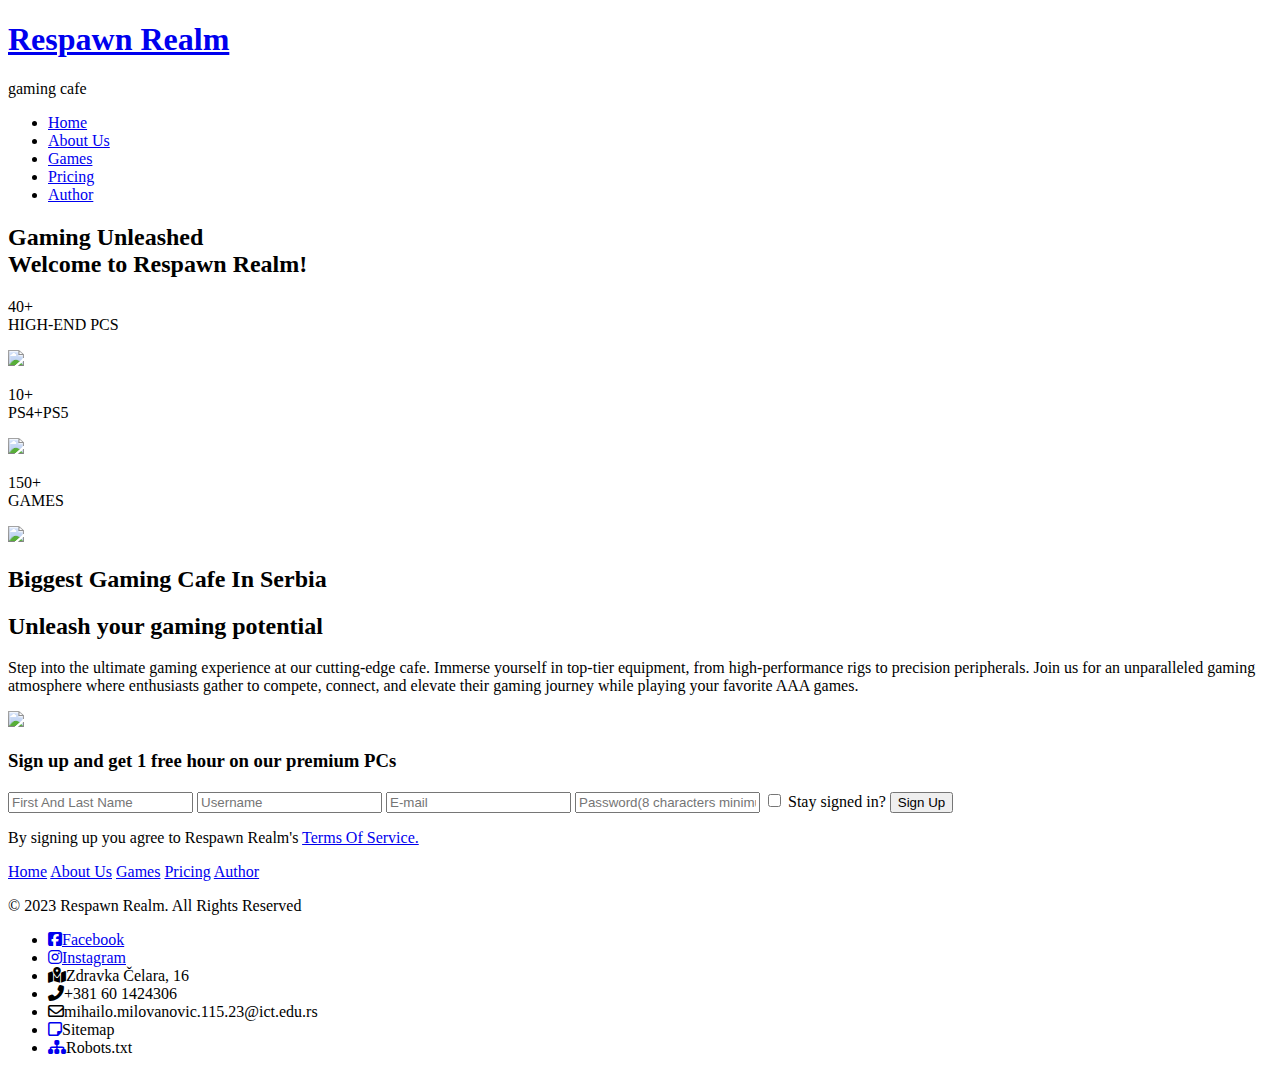
==== index.html @ 8e33372f "Add files via upload" ====
<!DOCTYPE html>
<html>
	<head>
		<meta charset="UTF-8"/>
		<title>Respawn Realm</title>
		<link rel="stylesheet" type="text/css" href="css/style.css" />
		<link rel="shortcut icon" type="image/x-icon" href="img/favicon.ico" />
		<link rel="stylesheet" href="https://cdnjs.cloudflare.com/ajax/libs/font-awesome/6.5.0/css/all.min.css">
	</head>
	<body>
		<div id="header">
			<div id="logo">
				<h1><a href="index.html">Respawn Realm</a></h1>
				<p>gaming cafe</p>
			</div>
			<div id="nav">
				<ul>
					<li class="active"><a href="index.html">Home</a></li>
					<li><a href="about.html">About Us</a></li>
					<li><a href="games.html">Games</a></li>
					<li><a href="pricing.html">Pricing</a></li>
					<li><a href="author.html">Author</a></li>
					
				</ul>
			</div>
		</div>
		<div id="main3">
			<h2>Gaming Unleashed<br> Welcome to Respawn Realm!</h2>
		</div>
		<div id="offerings">
			<div class="offering">
				<p><span class="big">40+</span><br><span class="underline">HIGH-END PCS</span></p>
				<div id="offerings-icon">
					<img src="img/pc.png"/>
				</div>
			</div>
			<div class="offering">
				<p><span class="big">10+</span><br><span class="underline">PS4+PS5</span></p>
				<div id="offerings-icon">
					<img src="img/console.png"/>
				</div>
			</div>
			<div class="offering">
				<p><span class="big">150+</span><br><span class="underline">GAMES</span></p>
				<div id="offerings-icon">
					<img src="img/games.jpeg"/>
				</div>
			</div>
			<div class="cleaner"></div>
		</div>
		<div id="flexing">
			<h2>Biggest Gaming Cafe In <span class="red">Se</span><span class="blue">rb</span>ia</h2>
		</div>
		<div id="under-flexing"></div>
		<div id="information">
			<div class="info">
				<div class="info-text">
					<h2>Unleash your gaming potential</h2>
					<p>Step into the ultimate gaming experience at our cutting-edge cafe. Immerse yourself in top-tier equipment, from high-performance rigs to precision peripherals. 
					Join us for an unparalleled gaming atmosphere where enthusiasts gather to compete, connect, and elevate their gaming journey while playing your favorite AAA games. </p>
				</div>
			</div>
			<div class="info-photo">
				<img src="img/gamer.jpg"/>
			</div>
		</div>
		<div id="form-space">
			<div id="form-block">
				<h3>Sign up and get 1 free hour on our premium PCs</h3>
				<form action="index.html" method="get">
					<input type="text" id="first&last" name="first&last" placeholder="First And Last Name"/>
					<input type="text" id="user" name="user" placeholder="Username" placeholder="Username"/>
					<input type="email" id="email" name="email" placeholder="E-mail" />
					<input type="password" id="password" name="password" placeholder="Password(8 characters minimum)" minlength="8"/>
					<input type="checkbox" id="remember" name="remember" />
					<label for="remember">Stay signed in?</label>
					<input type="submit" id="submit" name="submit" value="Sign Up" />
					<p>By signing up you agree to Respawn Realm's <a href="index.html">Terms Of Service.</a></p>
				</form>
			</div>
		</div>
		<footer>
			<div class="accessories">
				<a href="index.html">Home</a>
				<a href="about.html">About Us</a>
				<a href="games.html">Games</a>
				<a href="pricing.html">Pricing</a>
				<a href="author.html">Author</a>
			</div>
			<p>&copy; 2023 Respawn Realm. All Rights Reserved</p>
			<div class="social">
				<ul>
					<li><a href="https://www.facebook.com" target="_blank"><i class="fa-brands fa-square-facebook"></i>Facebook </a></li>
					<li><a href="https://www.instagram.com" target="_blank"><i class="fa-brands fa-instagram"></i>Instagram </a></li>
					<li><i class="fa-solid fa-map-location-dot"></i>Zdravka Čelara, 16</li>
					<li><i class="fa-solid fa-phone-flip"></i>+381 60 1424306 </li>
					<li><i class="fa-regular fa-envelope"></i>mihailo.milovanovic.115.23@ict.edu.rs</li>
					<li><a href="robots.txt"><i class="fa-regular fa-note-sticky"></i></a>Sitemap</li>
					<li><a href="sitemap.xml"><i class="fa-solid fa-sitemap"></i></a>Robots.txt</li>
				</ul>	
			</div>	
		</footer>
	</body>
</html>
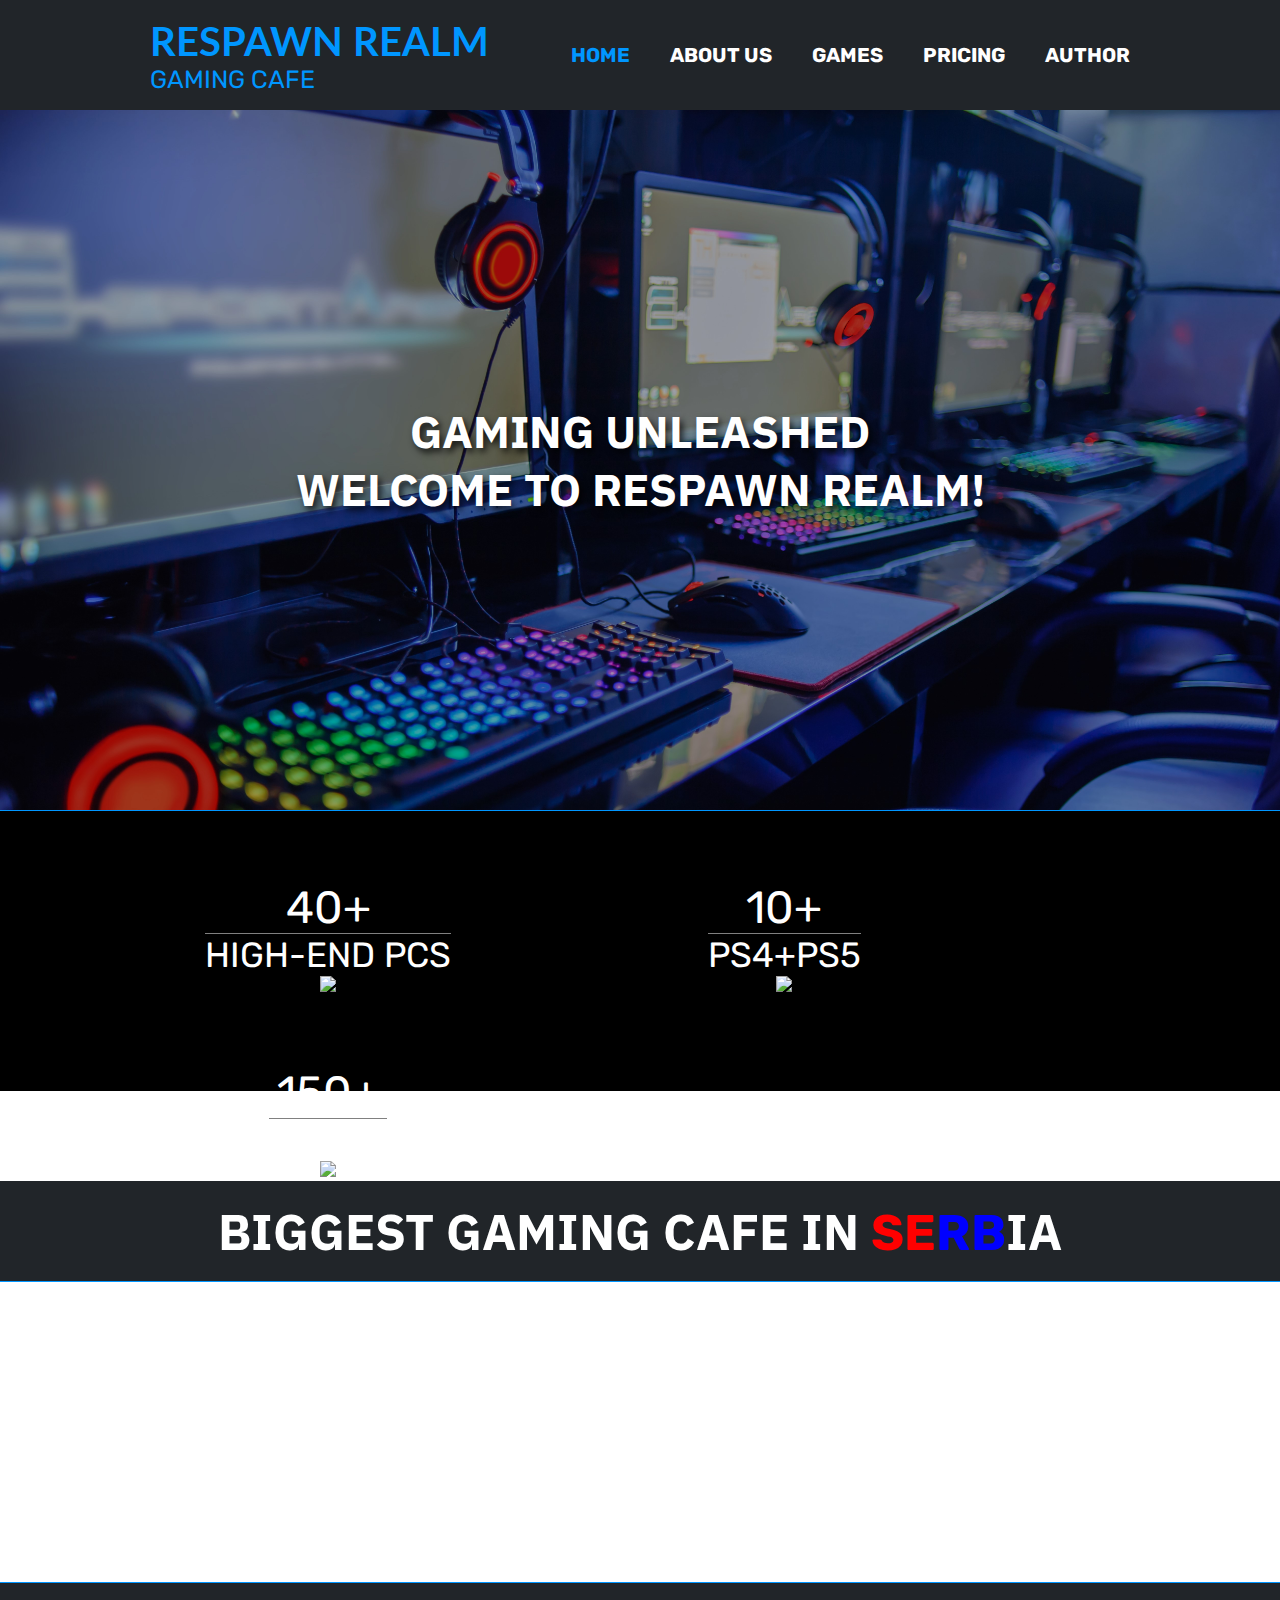
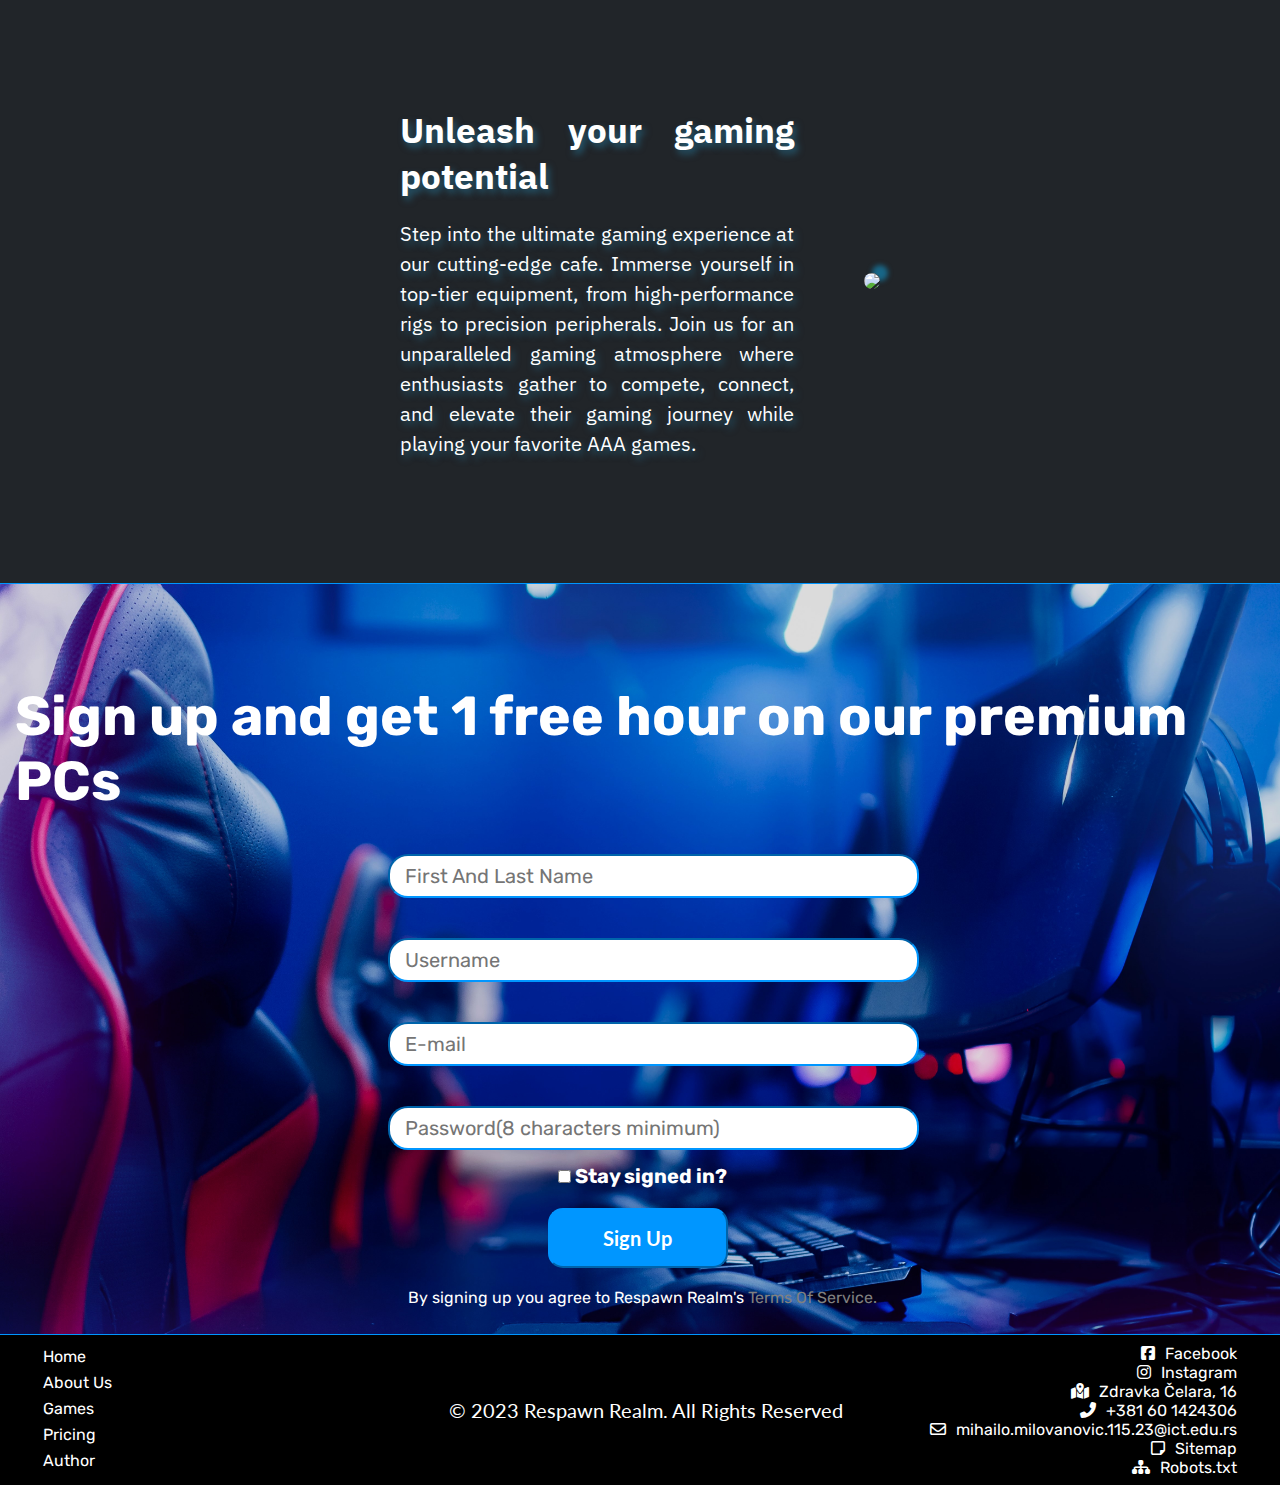
==== commit 9326388b: "Add files via upload" ====
--- a/index.html
+++ b/index.html
@@ -3,7 +3,7 @@
 	<head>
 		<meta charset="UTF-8"/>
 		<title>Respawn Realm</title>
-		<link rel="stylesheet" type="text/css" href="css/style.css" />
+		<link rel="stylesheet" type="text/css" href="assets/css/style.css" />
 		<link rel="shortcut icon" type="image/x-icon" href="img/favicon.ico" />
 		<link rel="stylesheet" href="https://cdnjs.cloudflare.com/ajax/libs/font-awesome/6.5.0/css/all.min.css">
 	</head>
--- a/assets/css/style.css
+++ b/assets/css/style.css
@@ -0,0 +1,664 @@
+@import url('https://fonts.googleapis.com/css2?family=Rubik&display=swap');
+@import url('https://fonts.googleapis.com/css2?family=Lato&family=Rubik&display=swap');
+@import url('https://fonts.googleapis.com/css2?family=IBM+Plex+Sans:wght@700&family=Lato:wght@900&family=Rubik&display=swap');
+*{
+	margin: 0px;
+	padding: 0px;
+	list-style-type: none;
+	text-decoration: none;
+	font-family: 'Rubik', sans-serif;
+}
+a, p, h2, i{
+	color: white;
+}
+.cleaner{
+	clear: both;
+}
+#main3 h2{
+	-webkit-animation: main3 1s cubic-bezier(0.250, 0.460, 0.450, 0.940) both;
+	        animation: main3 1s cubic-bezier(0.250, 0.460, 0.450, 0.940) both;
+}
+@-webkit-keyframes main3 {
+	0% {
+	  letter-spacing: 1em;
+	  -webkit-transform: translateZ(300px);
+			  transform: translateZ(300px);
+	  -webkit-filter: blur(12px);
+			  filter: blur(12px);
+	  opacity: 0;
+	}
+	100% {
+	  -webkit-transform: translateZ(12px);
+			  transform: translateZ(12px);
+	  -webkit-filter: blur(0);
+			  filter: blur(0);
+	  opacity: 1;
+	}
+  }
+  @keyframes main3 {
+	0% {
+	  letter-spacing: 1em;
+	  -webkit-transform: translateZ(300px);
+			  transform: translateZ(300px);
+	  -webkit-filter: blur(12px);
+			  filter: blur(12px);
+	  opacity: 0;
+	}
+	100% {
+	  -webkit-transform: translateZ(12px);
+			  transform: translateZ(12px);
+	  -webkit-filter: blur(0);
+			  filter: blur(0);
+	  opacity: 1;
+	}
+  }
+#main-author h1{
+	-webkit-animation: main-author 1s cubic-bezier(0.550, 0.085, 0.680, 0.530) both;
+	        animation: main-author 1s cubic-bezier(0.550, 0.085, 0.680, 0.530) both;
+}
+@-webkit-keyframes main-author {
+	0% {
+	  -webkit-filter: blur(12px);
+			  filter: blur(12px);
+	  opacity: 0;
+	}
+	100% {
+	  -webkit-filter: blur(0px);
+			  filter: blur(0px);
+	  opacity: 1;
+	}
+  }
+  @keyframes main-author {
+	0% {
+	  -webkit-filter: blur(12px);
+			  filter: blur(12px);
+	  opacity: 0;
+	}
+	100% {
+	  -webkit-filter: blur(0px);
+			  filter: blur(0px);
+	  opacity: 1;
+	}
+  }
+#main-about h1{
+	-webkit-animation: main-about 1s cubic-bezier(0.550, 0.085, 0.680, 0.530) both;
+	        animation: main-about 1s cubic-bezier(0.550, 0.085, 0.680, 0.530) both;
+}
+@-webkit-keyframes main-about {
+	0% {
+	  -webkit-filter: blur(12px);
+			  filter: blur(12px);
+	  opacity: 0;
+	}
+	100% {
+	  -webkit-filter: blur(0px);
+			  filter: blur(0px);
+	  opacity: 1;
+	}
+  }
+  @keyframes main-about {
+	0% {
+	  -webkit-filter: blur(12px);
+			  filter: blur(12px);
+	  opacity: 0;
+	}
+	100% {
+	  -webkit-filter: blur(0px);
+			  filter: blur(0px);
+	  opacity: 1;
+	}
+  }
+  #main-pricing h2{
+	-webkit-animation: main-pricing 1s cubic-bezier(0.550, 0.085, 0.680, 0.530) both;
+	        animation: main-pricing 1s cubic-bezier(0.550, 0.085, 0.680, 0.530) both;
+}
+@-webkit-keyframes main-pricing {
+	0% {
+	  -webkit-filter: blur(12px);
+			  filter: blur(12px);
+	  opacity: 0;
+	}
+	100% {
+	  -webkit-filter: blur(0px);
+			  filter: blur(0px);
+	  opacity: 1;
+	}
+  }
+  @keyframes main-pricing {
+	0% {
+	  -webkit-filter: blur(12px);
+			  filter: blur(12px);
+	  opacity: 0;
+	}
+	100% {
+	  -webkit-filter: blur(0px);
+			  filter: blur(0px);
+	  opacity: 1;
+	}
+  }
+  #main-games h2{
+	-webkit-animation: main-games 1s cubic-bezier(0.550, 0.085, 0.680, 0.530) both;
+	        animation: main-games 1s cubic-bezier(0.550, 0.085, 0.680, 0.530) both;
+}
+@-webkit-keyframes main-games {
+	0% {
+	  -webkit-filter: blur(12px);
+			  filter: blur(12px);
+	  opacity: 0;
+	}
+	100% {
+	  -webkit-filter: blur(0px);
+			  filter: blur(0px);
+	  opacity: 1;
+	}
+  }
+  @keyframes main-games {
+	0% {
+	  -webkit-filter: blur(12px);
+			  filter: blur(12px);
+	  opacity: 0;
+	}
+	100% {
+	  -webkit-filter: blur(0px);
+			  filter: blur(0px);
+	  opacity: 1;
+	}
+  }   
+#header{
+	background-color: #212529;
+	width: 100%;
+	height: 110px;
+	display: flex;
+	justify-content: space-between;
+	align-items: center;
+	
+	box-shadow: 0px 0px 10px 0px;
+}
+#logo{
+	padding-left: 150px;
+}
+#logo h1 a{
+	color:	#0096FF;
+	font-size: 40px;
+	text-transform: uppercase;
+	font-family: 'Lato', sans-serif;
+}
+#logo p{
+	font-size: 25px;
+	color: 	#0096FF;
+	text-transform: uppercase;
+}
+.active a{
+	color:#0096FF;
+}
+#nav ul{
+	display: flex;
+	justify-content: space-around;
+	padding-right: 150px;
+}
+#nav ul li{
+	padding-left: 40px;
+	font-size: 20px;
+	font-weight: bold;
+	text-transform: uppercase;
+}
+#nav ul li a{
+	transition: color 0.3s;
+}
+#nav ul li a:hover{
+	color: #0096FF;
+}
+#main3{
+	height: 700px;
+	width: 100%;
+	background-image: url('../img/background.jpg');
+	background-repeat:no-repeat;
+	background-size: cover;
+	border-bottom: 1px solid #0096FF;
+	display: flex;
+	justify-content: center;
+	align-items: center;
+	text-align: center;
+}
+#main3 h2{
+	text-transform: uppercase;
+	font-family: 'IBM Plex Sans', sans-serif;
+	color: white;
+	font-size: 45px;
+	text-shadow: 3px 4px 7px rgba(0, 0, 0, 0.8);
+}
+#offerings{
+	width: 100%;
+	height: 280px;
+	background-color: black;
+	color: #0096FF;
+}
+.offering{
+	float: left;
+	width: 20%;
+	padding-top: 70px;
+	padding-left: 200px;
+	text-align: center;
+}
+.underline{	
+	border-top: 1px solid gray;	
+	font-size: 35px;
+}
+.big{
+	font-size: 45px;
+}
+#offerings-icon img{
+	width: 70px;
+}
+#flexing{
+	width: 100%;
+	background-color: #212529;
+	height: 100px;
+	display: flex;
+	justify-content: space-around;
+	align-items: center;
+	border-bottom: 1px solid #0096FF;
+}
+#flexing h2{
+	text-transform: uppercase;
+	font-size: 50px;
+	font-family: 'IBM Plex Sans', sans-serif;
+	color: white;
+}
+.red{
+	color: red;
+}
+.blue{
+	color: blue;
+}
+#under-flexing{
+	background-image:url(../img/flex.jpg);
+	width: 100%;
+	height: 300px;
+	background-repeat: no-repeat;
+	background-size: cover;
+	background-attachment: fixed;
+}
+#information{
+	height: 600px;
+	width: 100%;
+	background-color: #212529;
+	display: flex;
+	justify-content: space-around;
+	align-items: center;
+	border-top: 1px solid #0096FF;
+	border-bottom: 1px solid #0096FF;
+}
+.info{
+	width: 40%;
+	margin-left: 400px;
+}
+.info-text{
+	width: 85%;
+	text-align: justify;
+	text-shadow: 3px 4px 7px rgba(37, 106, 136, 0.8);
+}
+.info-text h2{
+	padding-bottom: 20px;
+	font-family: 'IBM Plex Sans', sans-serif;
+	font-size: 35px;
+}
+.info-text p{
+	font-family: 'IBM Plex Sans', sans-serif;
+	line-height: 30px;
+	color: white;
+	font-size: 20px;
+}
+.info-photo img{
+	width: 400px;
+	border-radius:  40px;
+	background-repeat: no-repeat;
+	margin-right: 400px;
+	box-shadow: 8px -8px 5px rgba(19, 150, 202, 0.589);
+}
+.info-photo img:hover{
+	scale: 102%;
+	transition-duration: 0.5s;
+}
+#form-space{
+	height: 750px;
+	width: 100%;
+	background-image: url(../img/form.jpg);
+	background-repeat: no-repeat;
+	background-size: cover;
+	display: flex;
+	justify-content: space-around;
+}
+#form-block form{
+	width: 80%;
+	margin-left: 17%;
+}
+#form-block h3{
+	margin-top: 100px;
+	display: block;
+	font-size: 55px;
+	color: white;
+	padding-left: 15px;
+	padding-bottom: 40px;
+}
+input[type=text], input[type=email], input[type=password]{
+	display: block;
+	width: 50%;
+	height: 40px;
+	font-size: 20px;
+	margin-left: 170px;
+	border-color: #0096FF;
+	border-radius: 20px;
+	padding-left: 15px;
+}
+input[type=text], input[type=email]{
+	margin-bottom: 40px;
+}
+input[type=submit]{
+	display: block;
+	color: white;
+	font-family: 'Lato', sans-serif;
+	margin-left: 330px;
+	margin-top: 20px;
+	width: 180px;
+	height: 60px;
+	background-color: #0096FF;
+	font-size: 20px;
+	font-weight: bold;
+	text-align: center;
+	border-color: #0096FF;
+	border-radius: 15px;
+}
+input[type=submit]:hover{
+	box-shadow: 0px -5px 10px 0px rgba(0, 0, 0, 0.5);
+	scale: 105%	;
+	transition-duration: 1s;
+}
+input[type=checkbox]{
+	margin-left: 340px;
+	margin-top: 20px;
+}
+label[for=remember]{
+	font-size: 20px;
+	font-weight: bold;
+	color: white;		
+}
+#form-block form p{
+	margin-top: 20px;
+	margin-left: 190px;
+}
+#form-block form a{
+	color:gray;
+}
+footer{
+	width: 100%;
+	height: 150px;
+	background-color:black;
+	display: flex;
+	justify-content: space-around;
+	align-items: center;
+	border-top: 1px solid #0096FF;
+}
+.accessories a{
+	display: block;
+	font-size: 16px;
+	padding-bottom: 2px;
+	line-height: 24px;
+}
+.social ul li{
+	display: block;
+	font-size: 16px;
+	color: white;
+	text-align: right;	
+}	
+.social ul li i{
+	padding-right: 10px;
+}
+footer p{
+	padding-left: 250px;	
+	font-family: 'Lato', sans-serif;
+	font-size: 20px;
+}
+/*about us*/
+#main-about{
+	width: 100%;
+	height: 600px;
+	background-image: url(../img/about.jpg);
+	background-size: cover;
+	display: flex;
+	justify-content: center;
+	align-items: center;
+}
+#main-about h1{
+	color: white;
+	display: block;
+	font-family: 'Lato', sans-serif;
+	font-size: 70px;
+	text-transform: uppercase;
+	margin-top: 30px;
+	text-shadow: 3px 4px 7px rgba(0, 0, 0, 0.8);
+}
+#context{
+	width: 100%;
+	height: 1300px;
+	background-color: 	#212529;
+	border-top: 1px solid #0096FF;
+}
+.context-text{
+	margin-left: 20%;
+	width: 60%;
+	display: block;
+	text-align: center;
+	padding-top: 100px;
+	line-height: 30px;
+	font-size: 22px;
+}
+.context-text p{
+	font-family: 'Lato', sans-serif;
+	text-shadow: 3px 4px 7px rgba(37, 106, 136, 0.8);
+}
+.context-picures{
+	display: flex;
+    justify-content: space-around;
+}
+.picture{
+	width: 400px;
+    height: 300px;
+	margin-left: 170px;
+	margin-top: 80px;
+	border-radius: 10px;
+	border: 1px solid #0096FF;
+}
+.picture:hover{
+	transition-duration: 0.3s;
+	scale: 110%;
+}
+/*games*/
+#main-games{
+	width:100%;
+	height: 700px;
+	background-image: url(../img/gamer-photo.jpg);
+	background-size: cover;
+	background-repeat: no-repeat;
+	display:flex;
+	justify-content: center;
+	align-items: center;
+}
+#main-games h2{
+	font-family: 'Lato', sans-serif;
+	font-size: 70px;
+	text-transform: uppercase;
+	text-shadow: 3px 4px 7px rgba(0, 0, 0, 0.8);
+}
+#games-section{
+	width: 100%;
+	height: 1700px;
+	background-color: #212529;
+	border-top: 1px solid #0096FF;
+}
+#games-section h3:first-child{
+	display: flex;
+	justify-content: center;
+	align-items: center;
+	padding-top: 30px;
+	margin-bottom: 30px;
+	color: white;
+	font-family: 'Lato', sans-serif;
+	font-size: 40px;
+}
+.games-row{
+	display: flex;
+	justify-content: space-around;
+}
+.games-row img{
+	width: 300px;
+	height: 380px;
+	border-radius: 20px;
+}
+.games-row img:hover{
+	box-shadow:
+	0 2.8px 2.2px rgba(7, 123, 138, 0.034),
+	0 6.7px 5.3px rgba(7, 123, 138, 0.048),
+	0 12.5px 10px rgba(7, 123, 138, 0.06),
+	0 22.3px 17.9px rgba(7, 123, 138, 0.072),
+	0 41.8px 33.4px rgba(7, 123, 138, 0.086),
+	0 100px 80px rgba(7, 123, 138, 0.12);
+	scale: 105%;
+	transition-duration: 0.3s;
+}
+.we-have{
+	text-align: center;
+	padding-top: 50px;
+	text-shadow: 3px 4px 7px rgba(0, 0, 0, 0.8);
+}
+#specs{
+	margin-top: 40px;
+	height: 550px;
+	width: 100%;
+	display: flex;
+	justify-content: space-around;
+	align-items: center;
+	background-color: black;
+	border-top: 1px solid #0096FF;
+}
+.pc-specs{
+	width: 50%;
+	text-align: center;
+	font-size: larger;
+	color: white;
+	line-height: 35px;
+	text-shadow: 3px 4px 7px rgba(37, 106, 136, 0.8);
+}
+.pc-specs-image{
+	width: 40%;
+}
+.pc-specs-image img{
+	height: 400px;
+	border: 1px solid #0096FF;
+	border-radius: 20px;
+}
+.pc-specs h2{
+	padding-bottom: 30px;
+}
+#ps{
+	height: 550px;
+	width: 100%;
+	display: flex;
+	justify-content: space-around;
+	align-items: center;
+	border-top: 1px solid #0096FF;
+}
+.ps-specs{
+	width: 40%;
+	text-align: center;
+	font-size: large;
+	color: white;
+	line-height: 35px;
+	margin-right: 100px;
+	text-shadow: 3px 4px 7px rgba(37, 106, 136, 0.8);
+}
+.ps-image{
+	width: 30%;
+	margin-left: 100px;
+}
+.ps-image img{
+	height: 400px;
+	border-radius: 20px;
+	width: 400px;
+	float: right;
+	border: 1px solid #0096FF;
+	border-radius: 20px;
+}
+/*pricing*/
+#main-pricing{
+	width: 100%;
+	height: 600px;
+	background-image: url(../img/flex.jpg);
+	background-size: cover;
+	display: flex;
+	justify-content: center;
+	align-items: center;
+}
+#main-pricing h2{
+	font-family: 'Lato', sans-serif;
+	font-size: 70px;
+	text-transform: uppercase;
+	text-shadow: 3px 4px 7px rgba(0, 0, 0, 0.8);
+}
+#pricing{
+	height: 800px;
+	width: 100%;
+	background-color: #212529;
+	display: flex;
+	justify-content: center;
+	align-items: center;
+	border-top: 1px solid #0096FF;
+}
+#pricing img{
+	height: 700px;
+	border-radius: 10px; 
+	border: 1px solid #0096FF;
+}
+/*author*/
+#main-author{
+	width: 100%;
+	height: 600px;
+	background-image: url(../img/author.jpeg);
+	background-size: cover;
+	display: flex;
+	justify-content: center;
+	align-items: center;
+}
+#main-author h1{
+	font-family: 'Lato', sans-serif;
+	font-size: 70px;
+	text-transform: uppercase;
+	text-shadow: 3px 4px 7px rgba(0, 0, 0, 0.8);
+	color: white;
+}
+#about-author{
+	height: 500px;
+	width: 100%;
+	background-color: #212529;
+	display: flex;
+	justify-content: space-around;
+	align-items: center;
+	border-top: 1px solid #0096FF;
+}
+.author-content{
+	height: 400px;
+	width: 100%;
+	display: flex;
+	justify-content: center;
+	align-items: center;
+}
+.author-text{
+	color: white;
+	font-size: 20px;
+	width: 500px;
+	margin-left: 100px;
+}
+.author-image img{
+	height: 450px;
+	border-radius: 20px;
+}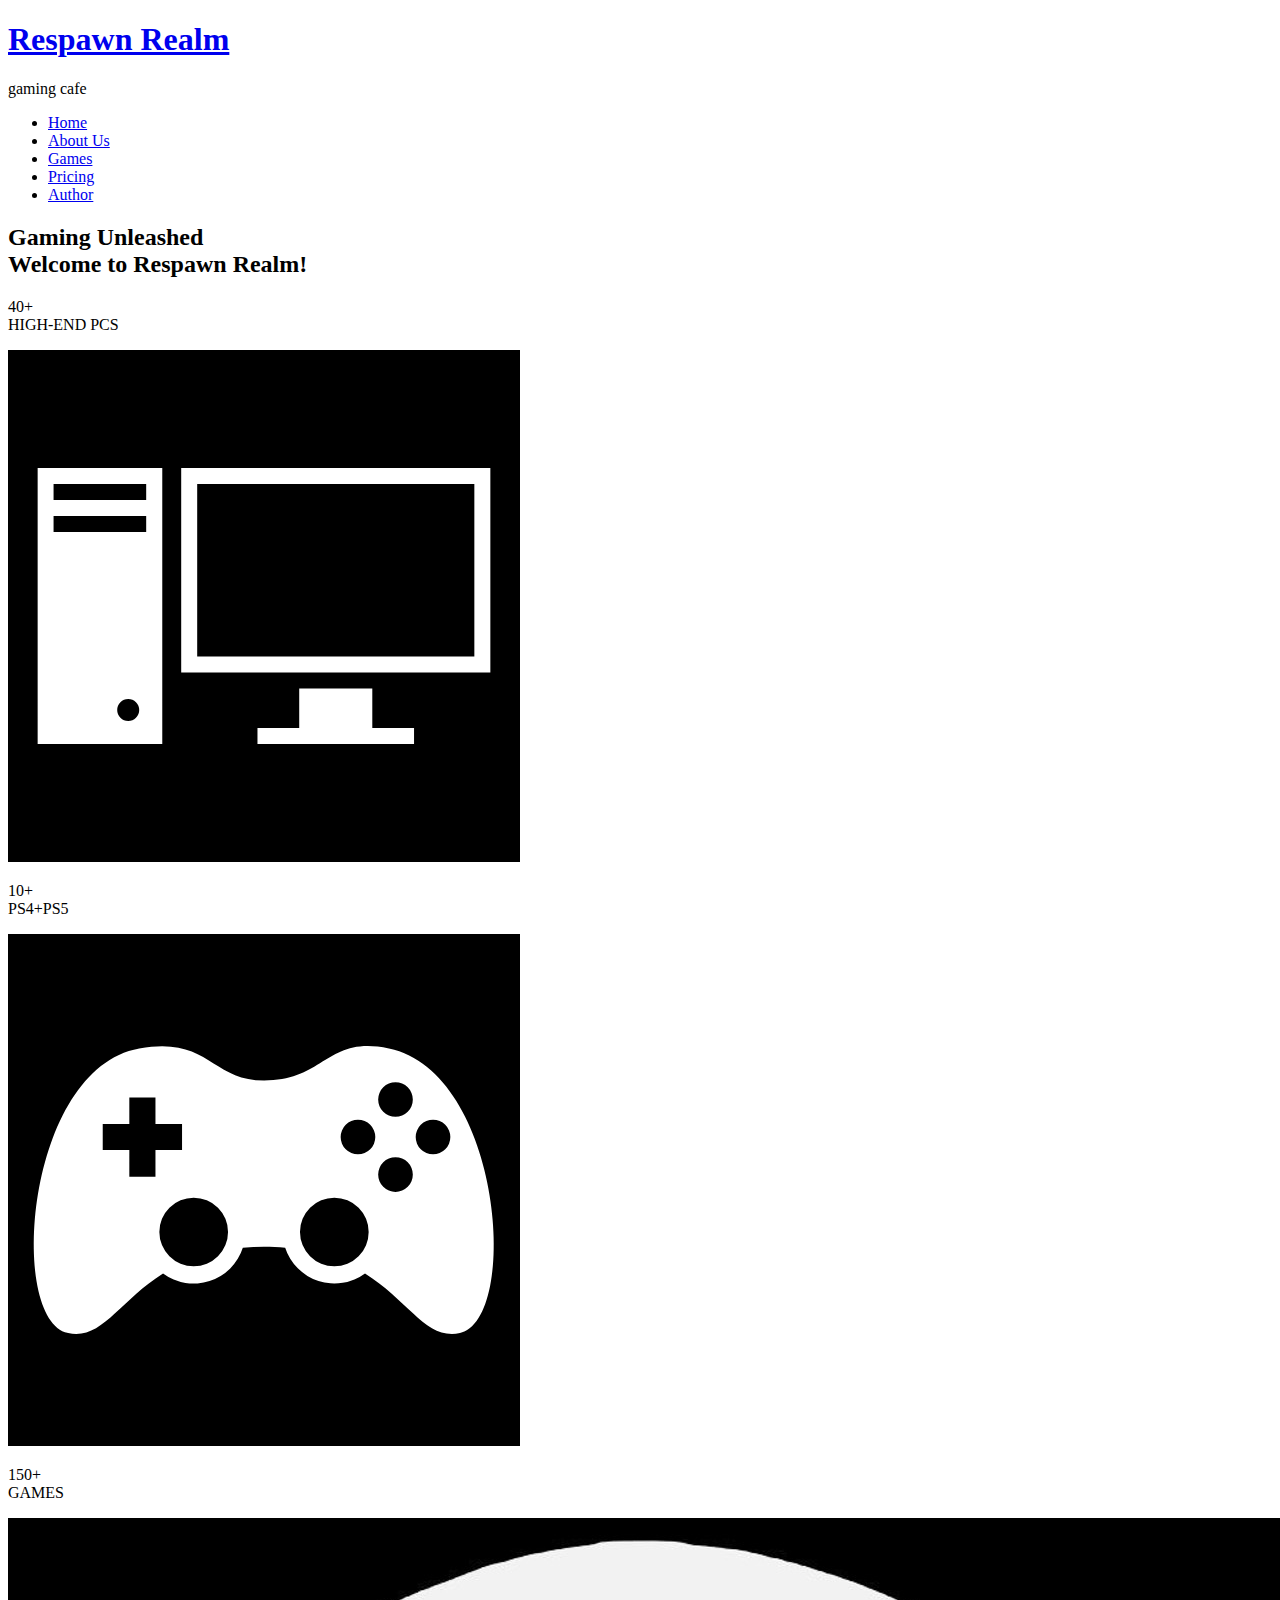
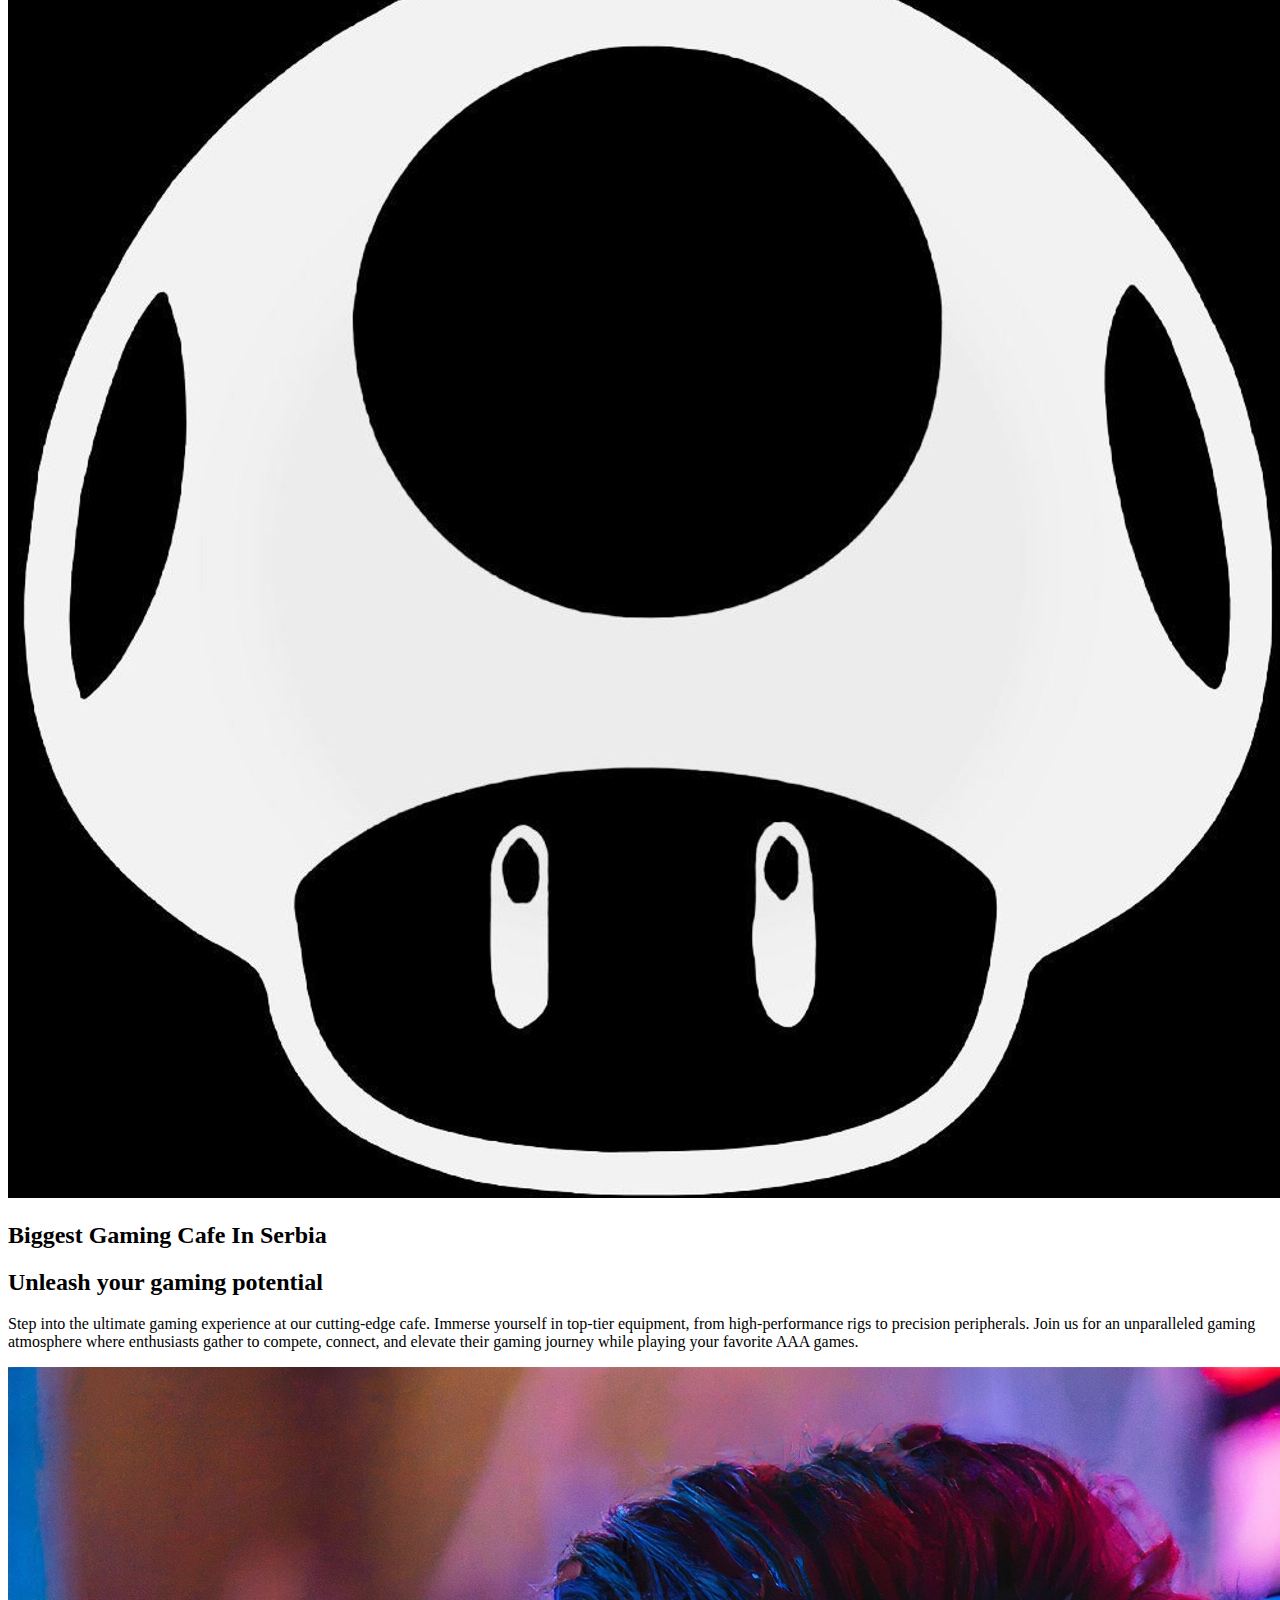
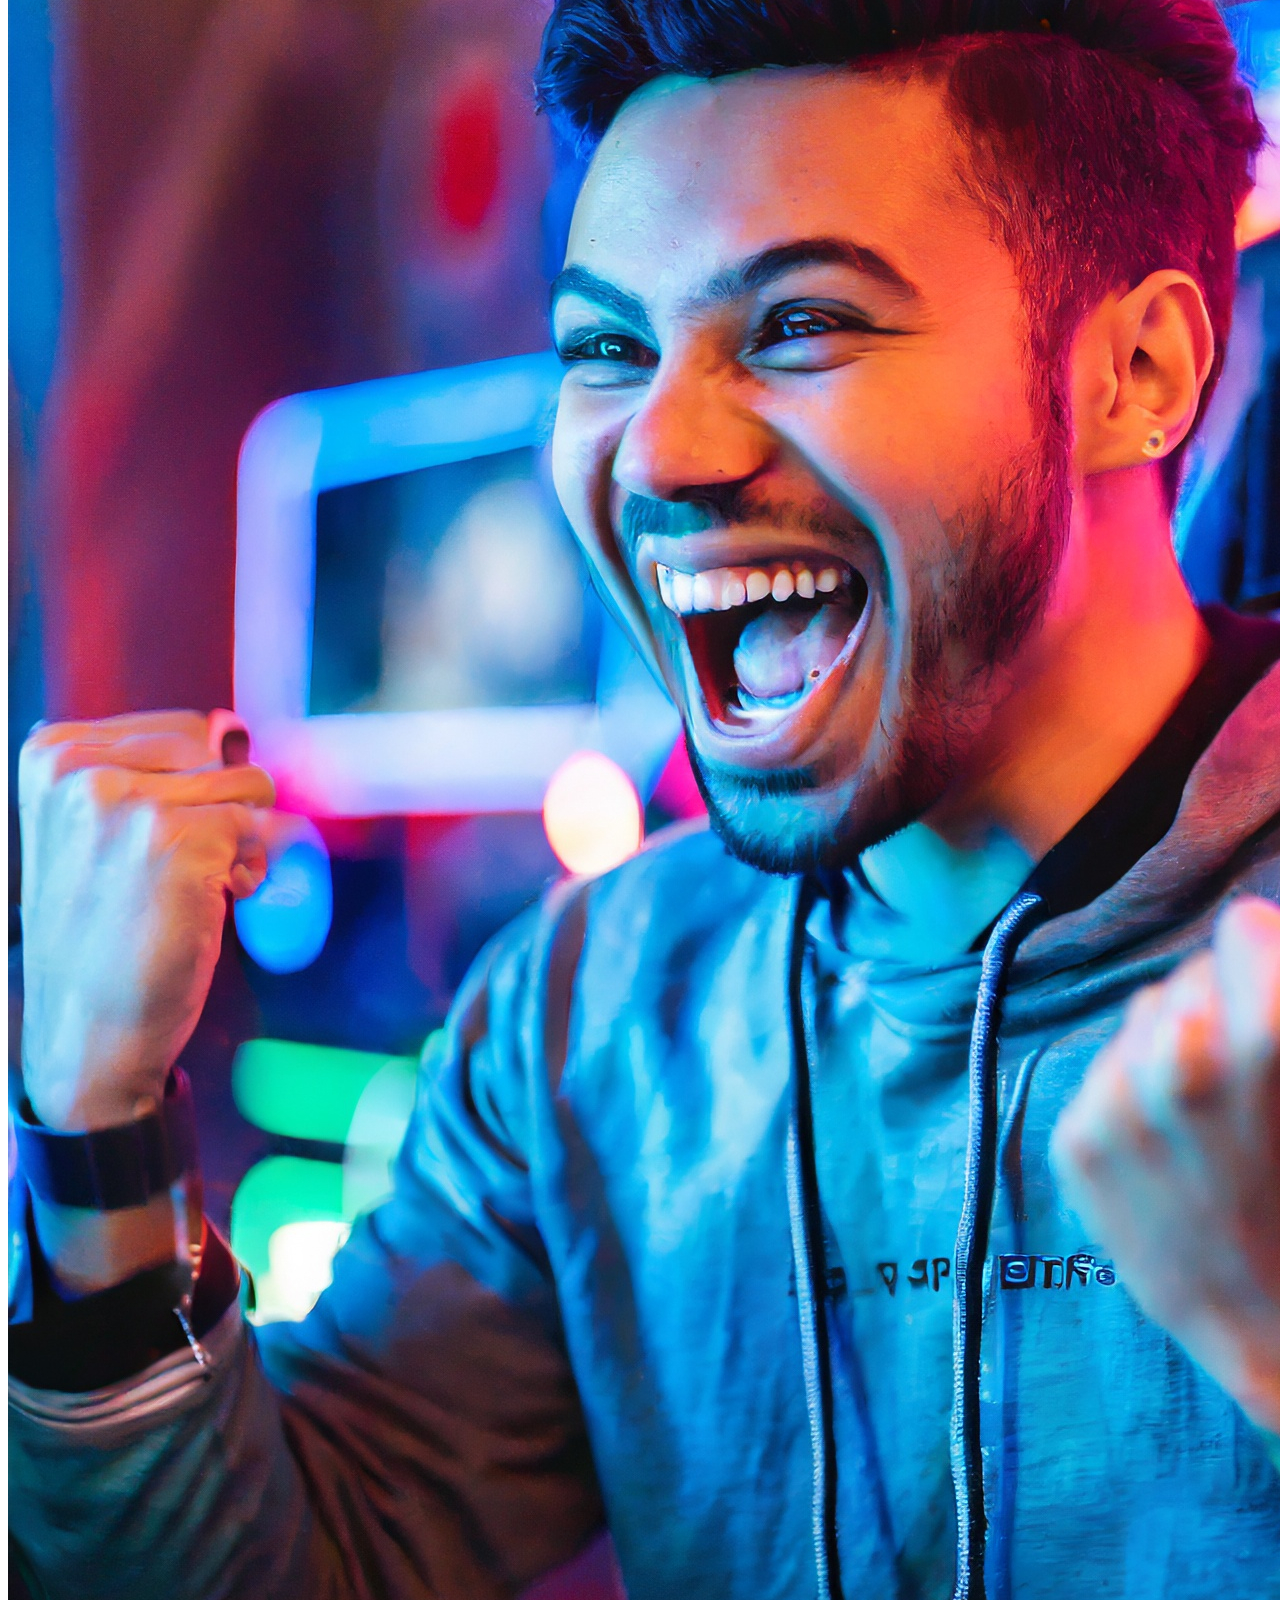
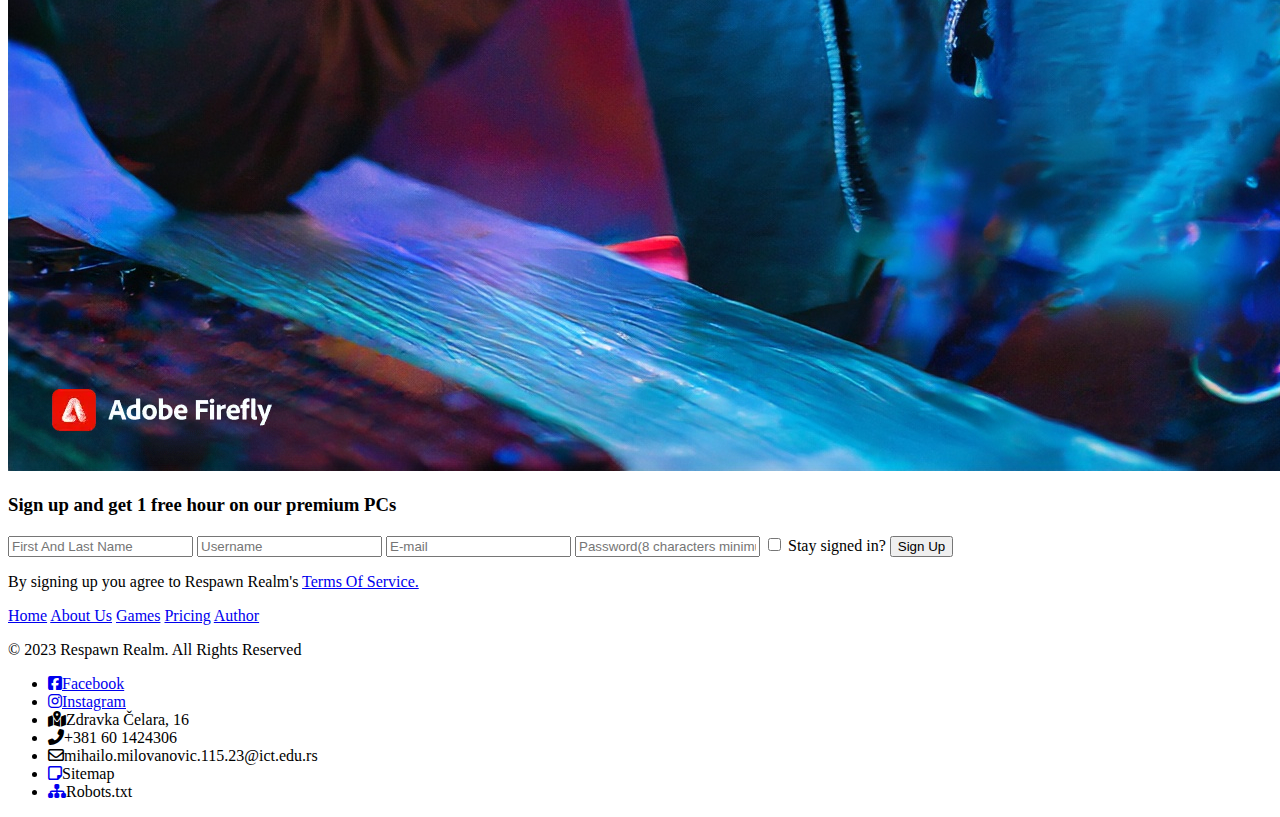
==== commit c2fc744d: "Add files via upload" ====
--- a/index.html
+++ b/index.html
@@ -3,7 +3,7 @@
 	<head>
 		<meta charset="UTF-8"/>
 		<title>Respawn Realm</title>
-		<link rel="stylesheet" type="text/css" href="assets/css/style.css" />
+		<link rel="stylesheet" type="text/css" href="css/style.css" />
 		<link rel="shortcut icon" type="image/x-icon" href="img/favicon.ico" />
 		<link rel="stylesheet" href="https://cdnjs.cloudflare.com/ajax/libs/font-awesome/6.5.0/css/all.min.css">
 	</head>
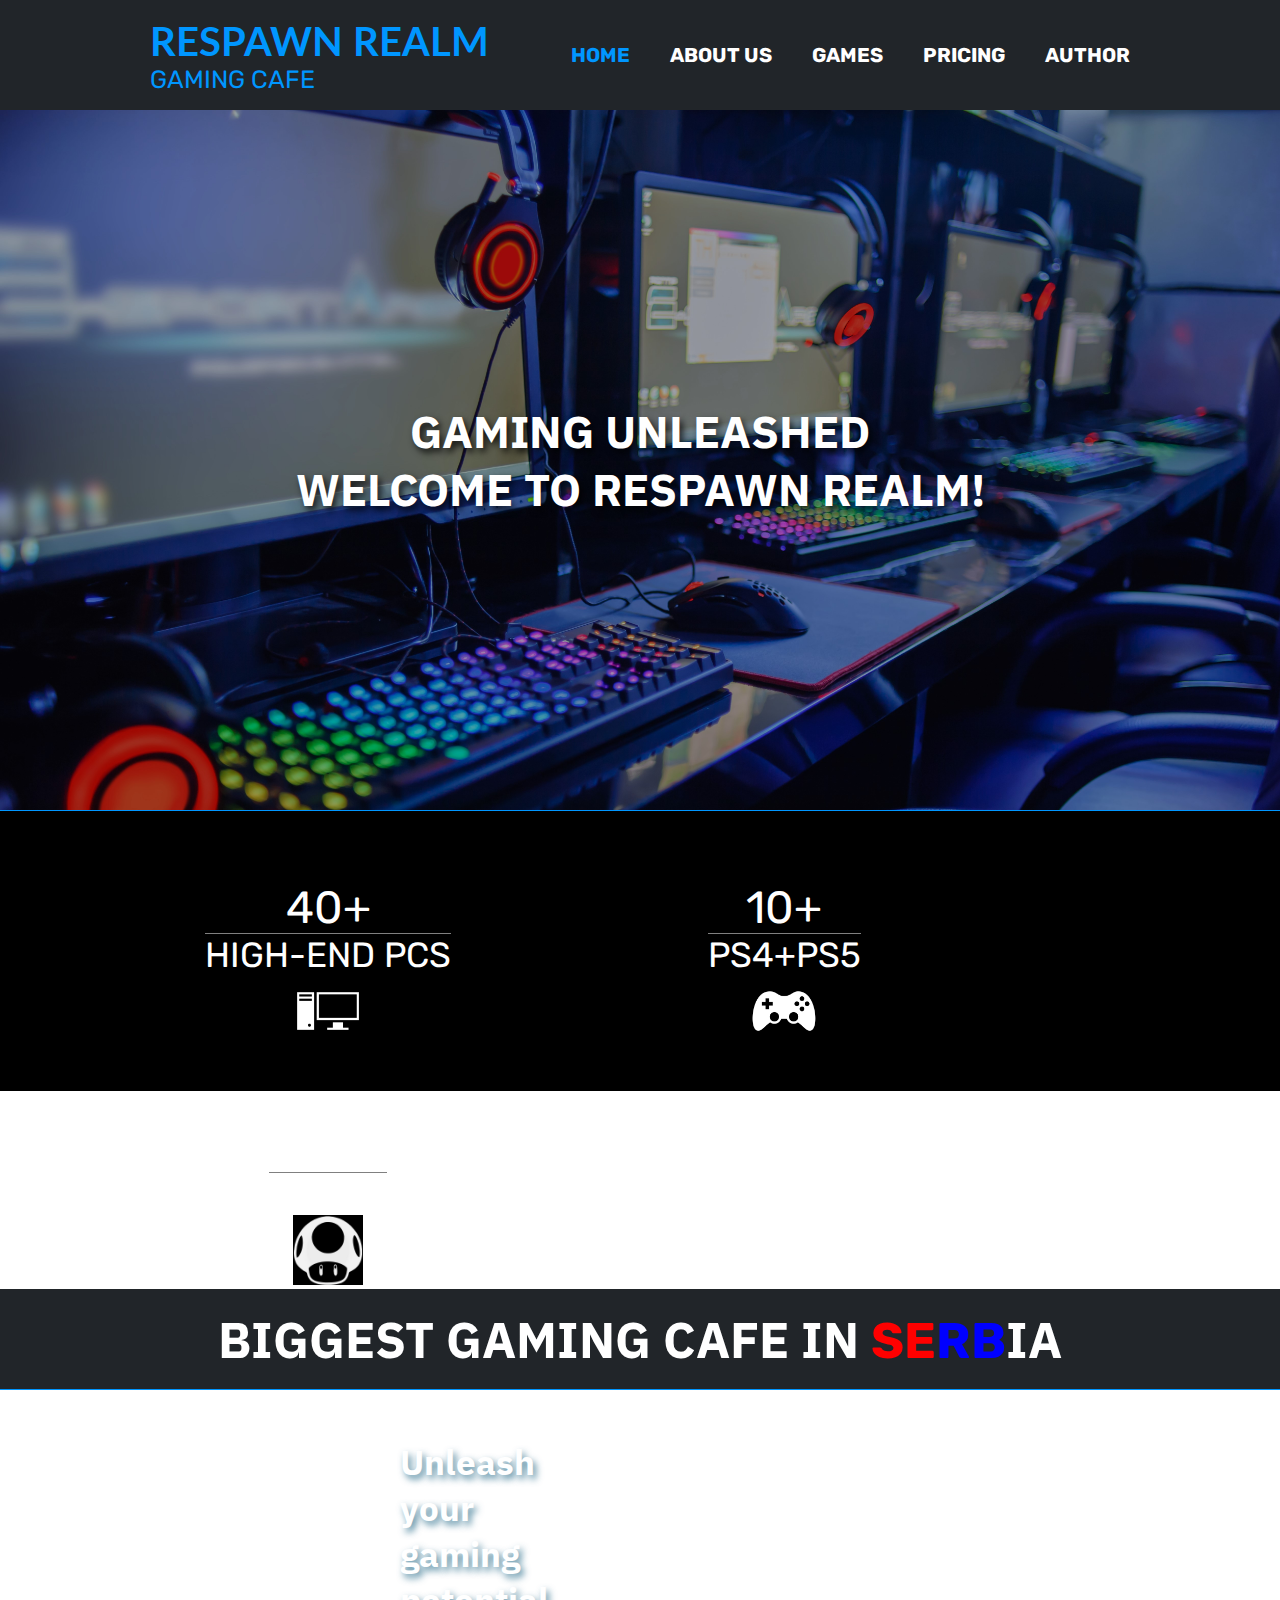
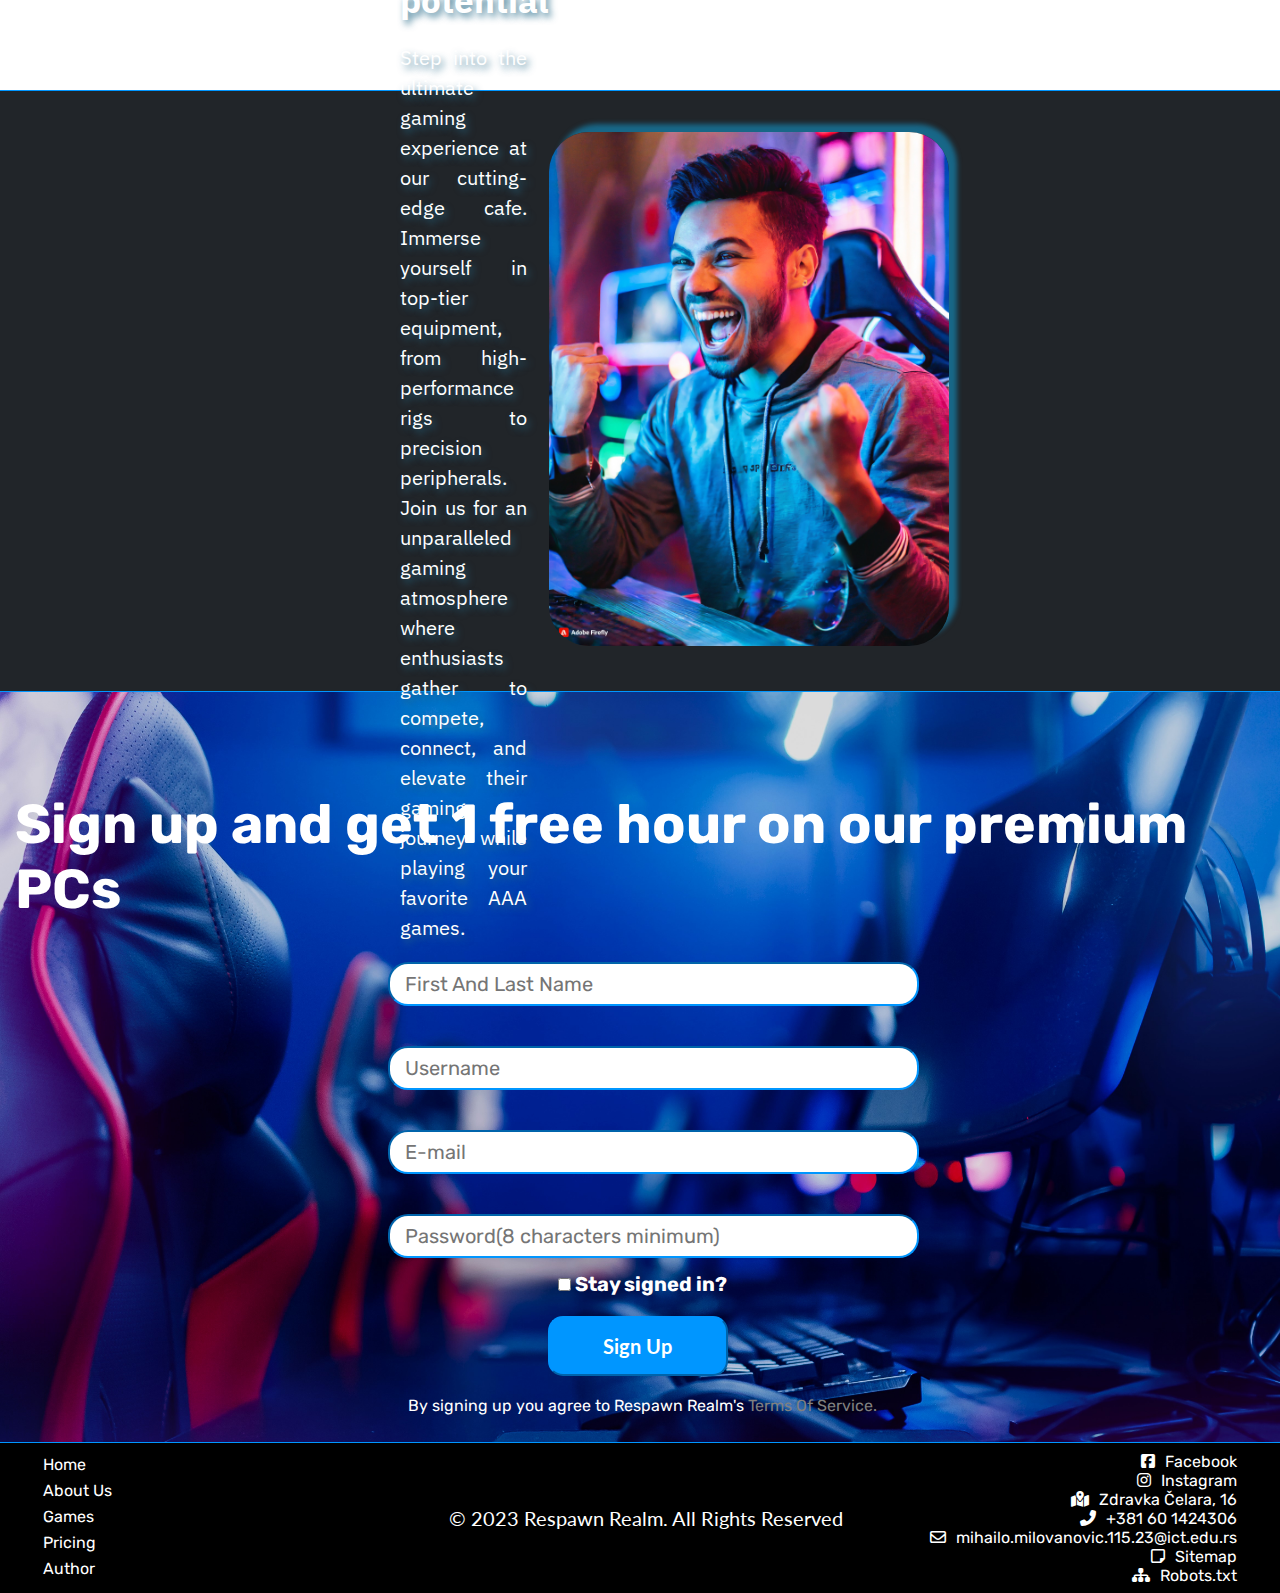
==== commit 082231a3: "Update index.html" ====
--- a/index.html
+++ b/index.html
@@ -3,7 +3,7 @@
 	<head>
 		<meta charset="UTF-8"/>
 		<title>Respawn Realm</title>
-		<link rel="stylesheet" type="text/css" href="css/style.css" />
+		<link rel="stylesheet" type="text/css" href="style.css" />
 		<link rel="shortcut icon" type="image/x-icon" href="img/favicon.ico" />
 		<link rel="stylesheet" href="https://cdnjs.cloudflare.com/ajax/libs/font-awesome/6.5.0/css/all.min.css">
 	</head>
@@ -101,4 +101,4 @@
 			</div>	
 		</footer>
 	</body>
-</html>+</html>
--- a/style.css
+++ b/style.css
@@ -0,0 +1,664 @@
+@import url('https://fonts.googleapis.com/css2?family=Rubik&display=swap');
+@import url('https://fonts.googleapis.com/css2?family=Lato&family=Rubik&display=swap');
+@import url('https://fonts.googleapis.com/css2?family=IBM+Plex+Sans:wght@700&family=Lato:wght@900&family=Rubik&display=swap');
+*{
+	margin: 0px;
+	padding: 0px;
+	list-style-type: none;
+	text-decoration: none;
+	font-family: 'Rubik', sans-serif;
+}
+a, p, h2, i{
+	color: white;
+}
+.cleaner{
+	clear: both;
+}
+#main3 h2{
+	-webkit-animation: main3 1s cubic-bezier(0.250, 0.460, 0.450, 0.940) both;
+	        animation: main3 1s cubic-bezier(0.250, 0.460, 0.450, 0.940) both;
+}
+@-webkit-keyframes main3 {
+	0% {
+	  letter-spacing: 1em;
+	  -webkit-transform: translateZ(300px);
+			  transform: translateZ(300px);
+	  -webkit-filter: blur(12px);
+			  filter: blur(12px);
+	  opacity: 0;
+	}
+	100% {
+	  -webkit-transform: translateZ(12px);
+			  transform: translateZ(12px);
+	  -webkit-filter: blur(0);
+			  filter: blur(0);
+	  opacity: 1;
+	}
+  }
+  @keyframes main3 {
+	0% {
+	  letter-spacing: 1em;
+	  -webkit-transform: translateZ(300px);
+			  transform: translateZ(300px);
+	  -webkit-filter: blur(12px);
+			  filter: blur(12px);
+	  opacity: 0;
+	}
+	100% {
+	  -webkit-transform: translateZ(12px);
+			  transform: translateZ(12px);
+	  -webkit-filter: blur(0);
+			  filter: blur(0);
+	  opacity: 1;
+	}
+  }
+#main-author h1{
+	-webkit-animation: main-author 1s cubic-bezier(0.550, 0.085, 0.680, 0.530) both;
+	        animation: main-author 1s cubic-bezier(0.550, 0.085, 0.680, 0.530) both;
+}
+@-webkit-keyframes main-author {
+	0% {
+	  -webkit-filter: blur(12px);
+			  filter: blur(12px);
+	  opacity: 0;
+	}
+	100% {
+	  -webkit-filter: blur(0px);
+			  filter: blur(0px);
+	  opacity: 1;
+	}
+  }
+  @keyframes main-author {
+	0% {
+	  -webkit-filter: blur(12px);
+			  filter: blur(12px);
+	  opacity: 0;
+	}
+	100% {
+	  -webkit-filter: blur(0px);
+			  filter: blur(0px);
+	  opacity: 1;
+	}
+  }
+#main-about h1{
+	-webkit-animation: main-about 1s cubic-bezier(0.550, 0.085, 0.680, 0.530) both;
+	        animation: main-about 1s cubic-bezier(0.550, 0.085, 0.680, 0.530) both;
+}
+@-webkit-keyframes main-about {
+	0% {
+	  -webkit-filter: blur(12px);
+			  filter: blur(12px);
+	  opacity: 0;
+	}
+	100% {
+	  -webkit-filter: blur(0px);
+			  filter: blur(0px);
+	  opacity: 1;
+	}
+  }
+  @keyframes main-about {
+	0% {
+	  -webkit-filter: blur(12px);
+			  filter: blur(12px);
+	  opacity: 0;
+	}
+	100% {
+	  -webkit-filter: blur(0px);
+			  filter: blur(0px);
+	  opacity: 1;
+	}
+  }
+  #main-pricing h2{
+	-webkit-animation: main-pricing 1s cubic-bezier(0.550, 0.085, 0.680, 0.530) both;
+	        animation: main-pricing 1s cubic-bezier(0.550, 0.085, 0.680, 0.530) both;
+}
+@-webkit-keyframes main-pricing {
+	0% {
+	  -webkit-filter: blur(12px);
+			  filter: blur(12px);
+	  opacity: 0;
+	}
+	100% {
+	  -webkit-filter: blur(0px);
+			  filter: blur(0px);
+	  opacity: 1;
+	}
+  }
+  @keyframes main-pricing {
+	0% {
+	  -webkit-filter: blur(12px);
+			  filter: blur(12px);
+	  opacity: 0;
+	}
+	100% {
+	  -webkit-filter: blur(0px);
+			  filter: blur(0px);
+	  opacity: 1;
+	}
+  }
+  #main-games h2{
+	-webkit-animation: main-games 1s cubic-bezier(0.550, 0.085, 0.680, 0.530) both;
+	        animation: main-games 1s cubic-bezier(0.550, 0.085, 0.680, 0.530) both;
+}
+@-webkit-keyframes main-games {
+	0% {
+	  -webkit-filter: blur(12px);
+			  filter: blur(12px);
+	  opacity: 0;
+	}
+	100% {
+	  -webkit-filter: blur(0px);
+			  filter: blur(0px);
+	  opacity: 1;
+	}
+  }
+  @keyframes main-games {
+	0% {
+	  -webkit-filter: blur(12px);
+			  filter: blur(12px);
+	  opacity: 0;
+	}
+	100% {
+	  -webkit-filter: blur(0px);
+			  filter: blur(0px);
+	  opacity: 1;
+	}
+  }   
+#header{
+	background-color: #212529;
+	width: 100%;
+	height: 110px;
+	display: flex;
+	justify-content: space-between;
+	align-items: center;
+	
+	box-shadow: 0px 0px 10px 0px;
+}
+#logo{
+	padding-left: 150px;
+}
+#logo h1 a{
+	color:	#0096FF;
+	font-size: 40px;
+	text-transform: uppercase;
+	font-family: 'Lato', sans-serif;
+}
+#logo p{
+	font-size: 25px;
+	color: 	#0096FF;
+	text-transform: uppercase;
+}
+.active a{
+	color:#0096FF;
+}
+#nav ul{
+	display: flex;
+	justify-content: space-around;
+	padding-right: 150px;
+}
+#nav ul li{
+	padding-left: 40px;
+	font-size: 20px;
+	font-weight: bold;
+	text-transform: uppercase;
+}
+#nav ul li a{
+	transition: color 0.3s;
+}
+#nav ul li a:hover{
+	color: #0096FF;
+}
+#main3{
+	height: 700px;
+	width: 100%;
+	background-image: url('../img/background.jpg');
+	background-repeat:no-repeat;
+	background-size: cover;
+	border-bottom: 1px solid #0096FF;
+	display: flex;
+	justify-content: center;
+	align-items: center;
+	text-align: center;
+}
+#main3 h2{
+	text-transform: uppercase;
+	font-family: 'IBM Plex Sans', sans-serif;
+	color: white;
+	font-size: 45px;
+	text-shadow: 3px 4px 7px rgba(0, 0, 0, 0.8);
+}
+#offerings{
+	width: 100%;
+	height: 280px;
+	background-color: black;
+	color: #0096FF;
+}
+.offering{
+	float: left;
+	width: 20%;
+	padding-top: 70px;
+	padding-left: 200px;
+	text-align: center;
+}
+.underline{	
+	border-top: 1px solid gray;	
+	font-size: 35px;
+}
+.big{
+	font-size: 45px;
+}
+#offerings-icon img{
+	width: 70px;
+}
+#flexing{
+	width: 100%;
+	background-color: #212529;
+	height: 100px;
+	display: flex;
+	justify-content: space-around;
+	align-items: center;
+	border-bottom: 1px solid #0096FF;
+}
+#flexing h2{
+	text-transform: uppercase;
+	font-size: 50px;
+	font-family: 'IBM Plex Sans', sans-serif;
+	color: white;
+}
+.red{
+	color: red;
+}
+.blue{
+	color: blue;
+}
+#under-flexing{
+	background-image:url(../img/flex.jpg);
+	width: 100%;
+	height: 300px;
+	background-repeat: no-repeat;
+	background-size: cover;
+	background-attachment: fixed;
+}
+#information{
+	height: 600px;
+	width: 100%;
+	background-color: #212529;
+	display: flex;
+	justify-content: space-around;
+	align-items: center;
+	border-top: 1px solid #0096FF;
+	border-bottom: 1px solid #0096FF;
+}
+.info{
+	width: 40%;
+	margin-left: 400px;
+}
+.info-text{
+	width: 85%;
+	text-align: justify;
+	text-shadow: 3px 4px 7px rgba(37, 106, 136, 0.8);
+}
+.info-text h2{
+	padding-bottom: 20px;
+	font-family: 'IBM Plex Sans', sans-serif;
+	font-size: 35px;
+}
+.info-text p{
+	font-family: 'IBM Plex Sans', sans-serif;
+	line-height: 30px;
+	color: white;
+	font-size: 20px;
+}
+.info-photo img{
+	width: 400px;
+	border-radius:  40px;
+	background-repeat: no-repeat;
+	margin-right: 400px;
+	box-shadow: 8px -8px 5px rgba(19, 150, 202, 0.589);
+}
+.info-photo img:hover{
+	scale: 102%;
+	transition-duration: 0.5s;
+}
+#form-space{
+	height: 750px;
+	width: 100%;
+	background-image: url(../img/form.jpg);
+	background-repeat: no-repeat;
+	background-size: cover;
+	display: flex;
+	justify-content: space-around;
+}
+#form-block form{
+	width: 80%;
+	margin-left: 17%;
+}
+#form-block h3{
+	margin-top: 100px;
+	display: block;
+	font-size: 55px;
+	color: white;
+	padding-left: 15px;
+	padding-bottom: 40px;
+}
+input[type=text], input[type=email], input[type=password]{
+	display: block;
+	width: 50%;
+	height: 40px;
+	font-size: 20px;
+	margin-left: 170px;
+	border-color: #0096FF;
+	border-radius: 20px;
+	padding-left: 15px;
+}
+input[type=text], input[type=email]{
+	margin-bottom: 40px;
+}
+input[type=submit]{
+	display: block;
+	color: white;
+	font-family: 'Lato', sans-serif;
+	margin-left: 330px;
+	margin-top: 20px;
+	width: 180px;
+	height: 60px;
+	background-color: #0096FF;
+	font-size: 20px;
+	font-weight: bold;
+	text-align: center;
+	border-color: #0096FF;
+	border-radius: 15px;
+}
+input[type=submit]:hover{
+	box-shadow: 0px -5px 10px 0px rgba(0, 0, 0, 0.5);
+	scale: 105%	;
+	transition-duration: 1s;
+}
+input[type=checkbox]{
+	margin-left: 340px;
+	margin-top: 20px;
+}
+label[for=remember]{
+	font-size: 20px;
+	font-weight: bold;
+	color: white;		
+}
+#form-block form p{
+	margin-top: 20px;
+	margin-left: 190px;
+}
+#form-block form a{
+	color:gray;
+}
+footer{
+	width: 100%;
+	height: 150px;
+	background-color:black;
+	display: flex;
+	justify-content: space-around;
+	align-items: center;
+	border-top: 1px solid #0096FF;
+}
+.accessories a{
+	display: block;
+	font-size: 16px;
+	padding-bottom: 2px;
+	line-height: 24px;
+}
+.social ul li{
+	display: block;
+	font-size: 16px;
+	color: white;
+	text-align: right;	
+}	
+.social ul li i{
+	padding-right: 10px;
+}
+footer p{
+	padding-left: 250px;	
+	font-family: 'Lato', sans-serif;
+	font-size: 20px;
+}
+/*about us*/
+#main-about{
+	width: 100%;
+	height: 600px;
+	background-image: url(../img/about.jpg);
+	background-size: cover;
+	display: flex;
+	justify-content: center;
+	align-items: center;
+}
+#main-about h1{
+	color: white;
+	display: block;
+	font-family: 'Lato', sans-serif;
+	font-size: 70px;
+	text-transform: uppercase;
+	margin-top: 30px;
+	text-shadow: 3px 4px 7px rgba(0, 0, 0, 0.8);
+}
+#context{
+	width: 100%;
+	height: 1300px;
+	background-color: 	#212529;
+	border-top: 1px solid #0096FF;
+}
+.context-text{
+	margin-left: 20%;
+	width: 60%;
+	display: block;
+	text-align: center;
+	padding-top: 100px;
+	line-height: 30px;
+	font-size: 22px;
+}
+.context-text p{
+	font-family: 'Lato', sans-serif;
+	text-shadow: 3px 4px 7px rgba(37, 106, 136, 0.8);
+}
+.context-picures{
+	display: flex;
+    justify-content: space-around;
+}
+.picture{
+	width: 400px;
+    height: 300px;
+	margin-left: 170px;
+	margin-top: 80px;
+	border-radius: 10px;
+	border: 1px solid #0096FF;
+}
+.picture:hover{
+	transition-duration: 0.3s;
+	scale: 110%;
+}
+/*games*/
+#main-games{
+	width:100%;
+	height: 700px;
+	background-image: url(../img/gamer-photo.jpg);
+	background-size: cover;
+	background-repeat: no-repeat;
+	display:flex;
+	justify-content: center;
+	align-items: center;
+}
+#main-games h2{
+	font-family: 'Lato', sans-serif;
+	font-size: 70px;
+	text-transform: uppercase;
+	text-shadow: 3px 4px 7px rgba(0, 0, 0, 0.8);
+}
+#games-section{
+	width: 100%;
+	height: 1700px;
+	background-color: #212529;
+	border-top: 1px solid #0096FF;
+}
+#games-section h3:first-child{
+	display: flex;
+	justify-content: center;
+	align-items: center;
+	padding-top: 30px;
+	margin-bottom: 30px;
+	color: white;
+	font-family: 'Lato', sans-serif;
+	font-size: 40px;
+}
+.games-row{
+	display: flex;
+	justify-content: space-around;
+}
+.games-row img{
+	width: 300px;
+	height: 380px;
+	border-radius: 20px;
+}
+.games-row img:hover{
+	box-shadow:
+	0 2.8px 2.2px rgba(7, 123, 138, 0.034),
+	0 6.7px 5.3px rgba(7, 123, 138, 0.048),
+	0 12.5px 10px rgba(7, 123, 138, 0.06),
+	0 22.3px 17.9px rgba(7, 123, 138, 0.072),
+	0 41.8px 33.4px rgba(7, 123, 138, 0.086),
+	0 100px 80px rgba(7, 123, 138, 0.12);
+	scale: 105%;
+	transition-duration: 0.3s;
+}
+.we-have{
+	text-align: center;
+	padding-top: 50px;
+	text-shadow: 3px 4px 7px rgba(0, 0, 0, 0.8);
+}
+#specs{
+	margin-top: 40px;
+	height: 550px;
+	width: 100%;
+	display: flex;
+	justify-content: space-around;
+	align-items: center;
+	background-color: black;
+	border-top: 1px solid #0096FF;
+}
+.pc-specs{
+	width: 50%;
+	text-align: center;
+	font-size: larger;
+	color: white;
+	line-height: 35px;
+	text-shadow: 3px 4px 7px rgba(37, 106, 136, 0.8);
+}
+.pc-specs-image{
+	width: 40%;
+}
+.pc-specs-image img{
+	height: 400px;
+	border: 1px solid #0096FF;
+	border-radius: 20px;
+}
+.pc-specs h2{
+	padding-bottom: 30px;
+}
+#ps{
+	height: 550px;
+	width: 100%;
+	display: flex;
+	justify-content: space-around;
+	align-items: center;
+	border-top: 1px solid #0096FF;
+}
+.ps-specs{
+	width: 40%;
+	text-align: center;
+	font-size: large;
+	color: white;
+	line-height: 35px;
+	margin-right: 100px;
+	text-shadow: 3px 4px 7px rgba(37, 106, 136, 0.8);
+}
+.ps-image{
+	width: 30%;
+	margin-left: 100px;
+}
+.ps-image img{
+	height: 400px;
+	border-radius: 20px;
+	width: 400px;
+	float: right;
+	border: 1px solid #0096FF;
+	border-radius: 20px;
+}
+/*pricing*/
+#main-pricing{
+	width: 100%;
+	height: 600px;
+	background-image: url(../img/flex.jpg);
+	background-size: cover;
+	display: flex;
+	justify-content: center;
+	align-items: center;
+}
+#main-pricing h2{
+	font-family: 'Lato', sans-serif;
+	font-size: 70px;
+	text-transform: uppercase;
+	text-shadow: 3px 4px 7px rgba(0, 0, 0, 0.8);
+}
+#pricing{
+	height: 800px;
+	width: 100%;
+	background-color: #212529;
+	display: flex;
+	justify-content: center;
+	align-items: center;
+	border-top: 1px solid #0096FF;
+}
+#pricing img{
+	height: 700px;
+	border-radius: 10px; 
+	border: 1px solid #0096FF;
+}
+/*author*/
+#main-author{
+	width: 100%;
+	height: 600px;
+	background-image: url(../img/author.jpeg);
+	background-size: cover;
+	display: flex;
+	justify-content: center;
+	align-items: center;
+}
+#main-author h1{
+	font-family: 'Lato', sans-serif;
+	font-size: 70px;
+	text-transform: uppercase;
+	text-shadow: 3px 4px 7px rgba(0, 0, 0, 0.8);
+	color: white;
+}
+#about-author{
+	height: 500px;
+	width: 100%;
+	background-color: #212529;
+	display: flex;
+	justify-content: space-around;
+	align-items: center;
+	border-top: 1px solid #0096FF;
+}
+.author-content{
+	height: 400px;
+	width: 100%;
+	display: flex;
+	justify-content: center;
+	align-items: center;
+}
+.author-text{
+	color: white;
+	font-size: 20px;
+	width: 500px;
+	margin-left: 100px;
+}
+.author-image img{
+	height: 450px;
+	border-radius: 20px;
+}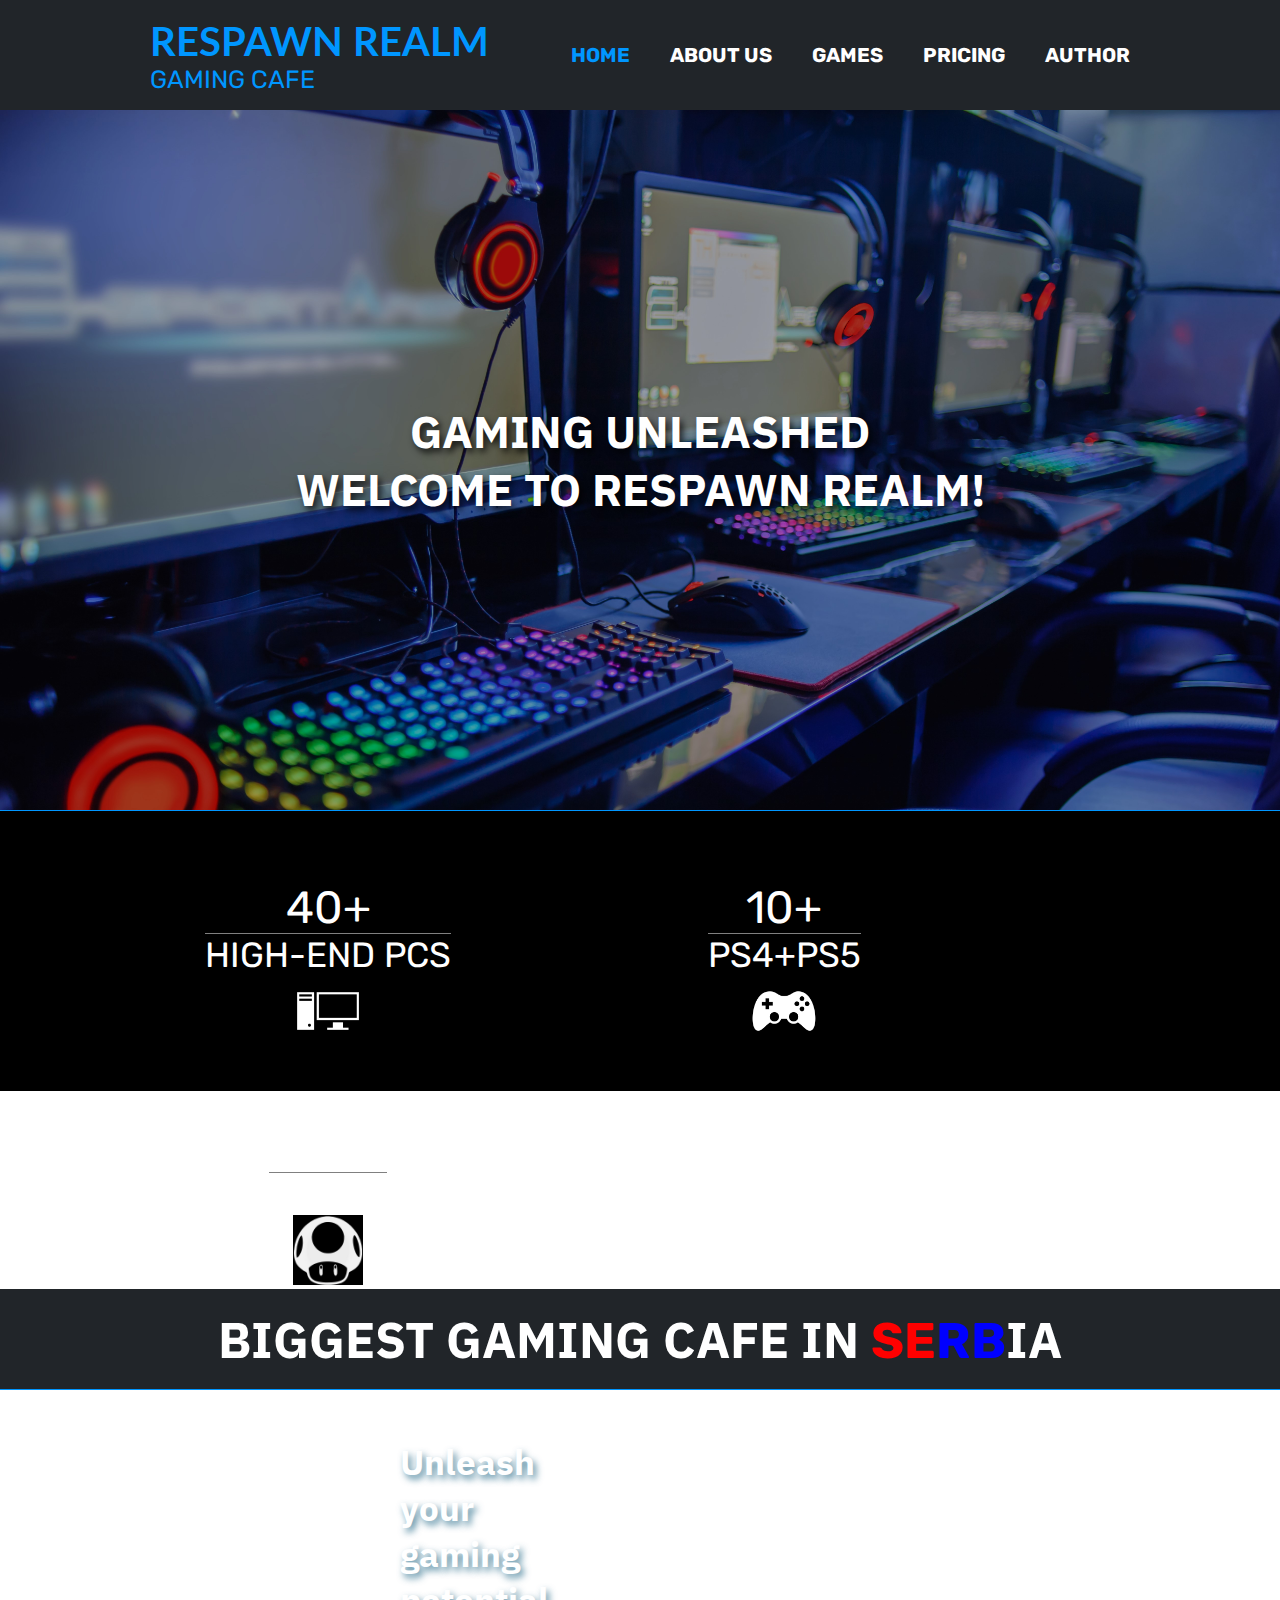
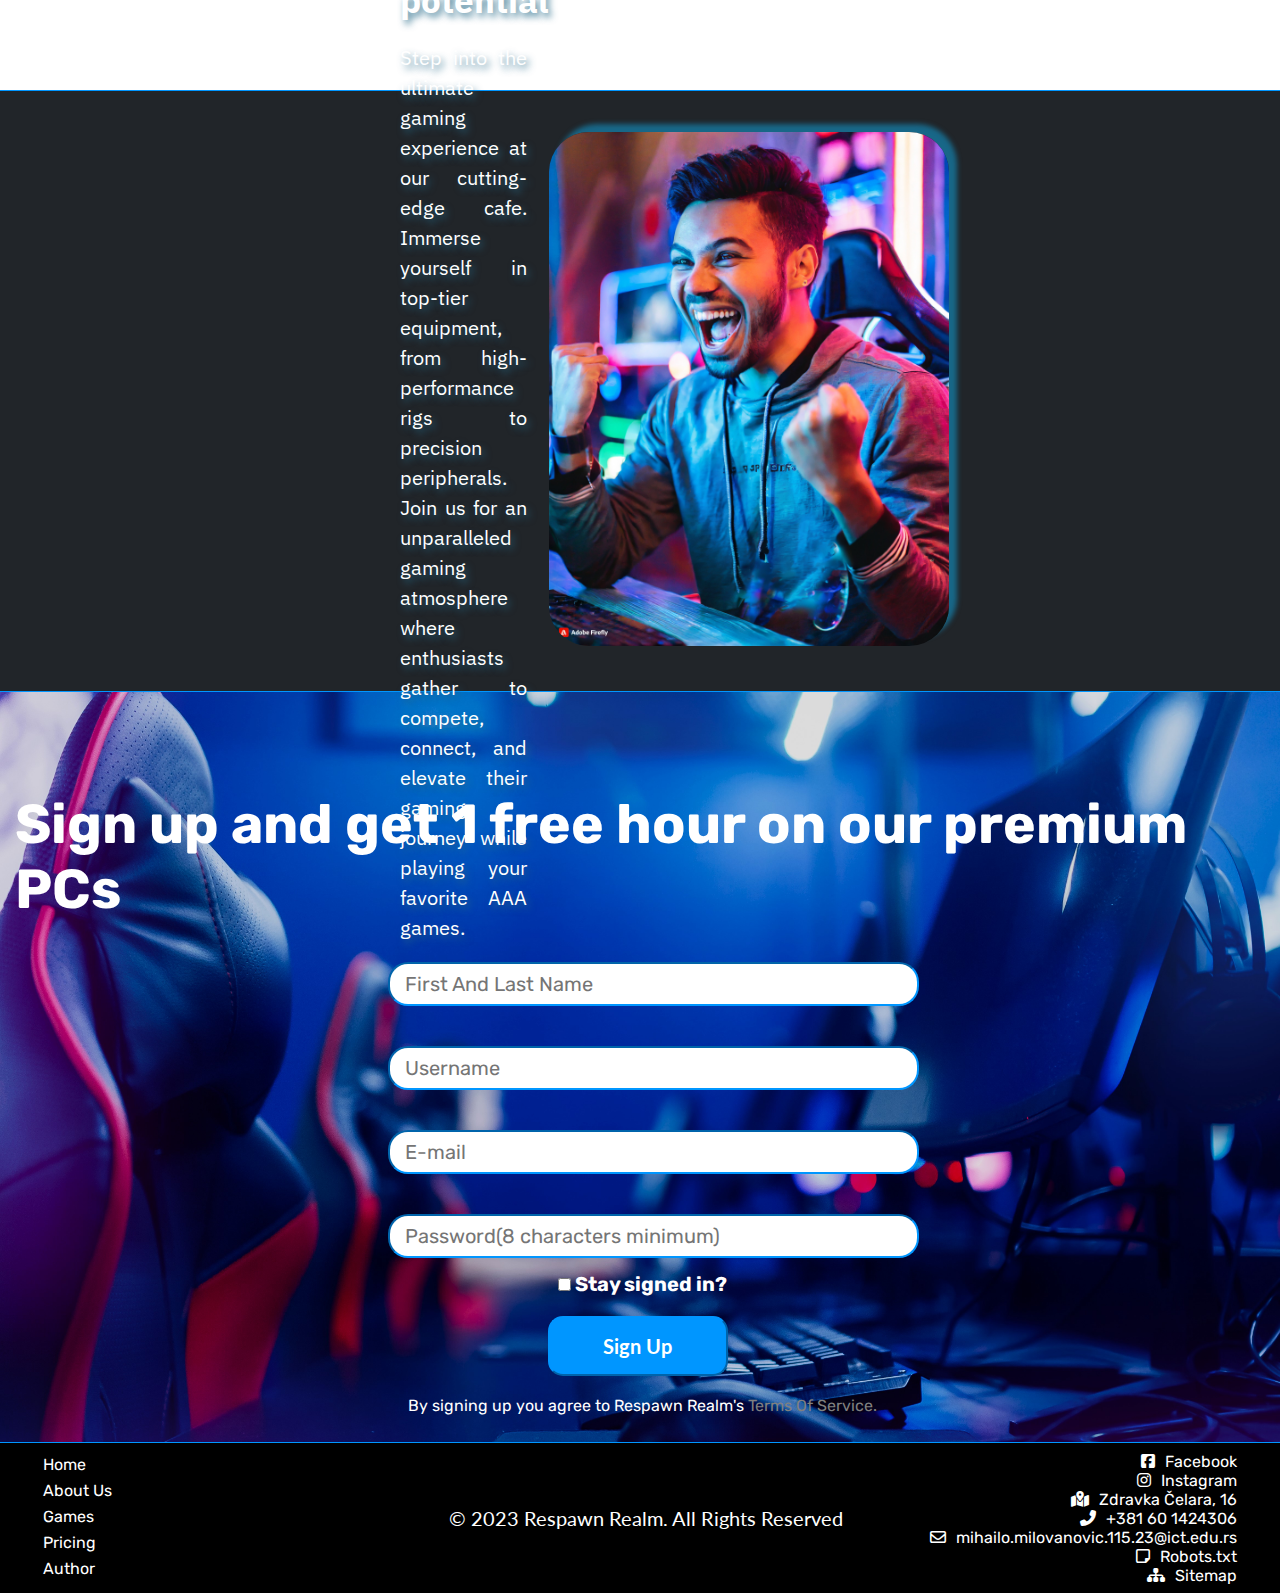
==== commit 3c2eedf9: "Update index.html" ====
--- a/index.html
+++ b/index.html
@@ -3,7 +3,7 @@
 	<head>
 		<meta charset="UTF-8"/>
 		<title>Respawn Realm</title>
-		<link rel="stylesheet" type="text/css" href="style.css" />
+		<link rel="stylesheet" type="text/css" href="css/style.css" />
 		<link rel="shortcut icon" type="image/x-icon" href="img/favicon.ico" />
 		<link rel="stylesheet" href="https://cdnjs.cloudflare.com/ajax/libs/font-awesome/6.5.0/css/all.min.css">
 	</head>
@@ -95,8 +95,8 @@
 					<li><i class="fa-solid fa-map-location-dot"></i>Zdravka Čelara, 16</li>
 					<li><i class="fa-solid fa-phone-flip"></i>+381 60 1424306 </li>
 					<li><i class="fa-regular fa-envelope"></i>mihailo.milovanovic.115.23@ict.edu.rs</li>
-					<li><a href="robots.txt"><i class="fa-regular fa-note-sticky"></i></a>Sitemap</li>
-					<li><a href="sitemap.xml"><i class="fa-solid fa-sitemap"></i></a>Robots.txt</li>
+					<li><a href="robots.txt"><i class="fa-regular fa-note-sticky"></i></a>Robots.txt</li>
+					<li><a href="sitemap.xml"><i class="fa-solid fa-sitemap"></i></a>Sitemap</li>
 				</ul>	
 			</div>	
 		</footer>
--- a/css/style.css
+++ b/css/style.css
@@ -0,0 +1,664 @@
+@import url('https://fonts.googleapis.com/css2?family=Rubik&display=swap');
+@import url('https://fonts.googleapis.com/css2?family=Lato&family=Rubik&display=swap');
+@import url('https://fonts.googleapis.com/css2?family=IBM+Plex+Sans:wght@700&family=Lato:wght@900&family=Rubik&display=swap');
+*{
+	margin: 0px;
+	padding: 0px;
+	list-style-type: none;
+	text-decoration: none;
+	font-family: 'Rubik', sans-serif;
+}
+a, p, h2, i{
+	color: white;
+}
+.cleaner{
+	clear: both;
+}
+#main3 h2{
+	-webkit-animation: main3 1s cubic-bezier(0.250, 0.460, 0.450, 0.940) both;
+	        animation: main3 1s cubic-bezier(0.250, 0.460, 0.450, 0.940) both;
+}
+@-webkit-keyframes main3 {
+	0% {
+	  letter-spacing: 1em;
+	  -webkit-transform: translateZ(300px);
+			  transform: translateZ(300px);
+	  -webkit-filter: blur(12px);
+			  filter: blur(12px);
+	  opacity: 0;
+	}
+	100% {
+	  -webkit-transform: translateZ(12px);
+			  transform: translateZ(12px);
+	  -webkit-filter: blur(0);
+			  filter: blur(0);
+	  opacity: 1;
+	}
+  }
+  @keyframes main3 {
+	0% {
+	  letter-spacing: 1em;
+	  -webkit-transform: translateZ(300px);
+			  transform: translateZ(300px);
+	  -webkit-filter: blur(12px);
+			  filter: blur(12px);
+	  opacity: 0;
+	}
+	100% {
+	  -webkit-transform: translateZ(12px);
+			  transform: translateZ(12px);
+	  -webkit-filter: blur(0);
+			  filter: blur(0);
+	  opacity: 1;
+	}
+  }
+#main-author h1{
+	-webkit-animation: main-author 1s cubic-bezier(0.550, 0.085, 0.680, 0.530) both;
+	        animation: main-author 1s cubic-bezier(0.550, 0.085, 0.680, 0.530) both;
+}
+@-webkit-keyframes main-author {
+	0% {
+	  -webkit-filter: blur(12px);
+			  filter: blur(12px);
+	  opacity: 0;
+	}
+	100% {
+	  -webkit-filter: blur(0px);
+			  filter: blur(0px);
+	  opacity: 1;
+	}
+  }
+  @keyframes main-author {
+	0% {
+	  -webkit-filter: blur(12px);
+			  filter: blur(12px);
+	  opacity: 0;
+	}
+	100% {
+	  -webkit-filter: blur(0px);
+			  filter: blur(0px);
+	  opacity: 1;
+	}
+  }
+#main-about h1{
+	-webkit-animation: main-about 1s cubic-bezier(0.550, 0.085, 0.680, 0.530) both;
+	        animation: main-about 1s cubic-bezier(0.550, 0.085, 0.680, 0.530) both;
+}
+@-webkit-keyframes main-about {
+	0% {
+	  -webkit-filter: blur(12px);
+			  filter: blur(12px);
+	  opacity: 0;
+	}
+	100% {
+	  -webkit-filter: blur(0px);
+			  filter: blur(0px);
+	  opacity: 1;
+	}
+  }
+  @keyframes main-about {
+	0% {
+	  -webkit-filter: blur(12px);
+			  filter: blur(12px);
+	  opacity: 0;
+	}
+	100% {
+	  -webkit-filter: blur(0px);
+			  filter: blur(0px);
+	  opacity: 1;
+	}
+  }
+  #main-pricing h2{
+	-webkit-animation: main-pricing 1s cubic-bezier(0.550, 0.085, 0.680, 0.530) both;
+	        animation: main-pricing 1s cubic-bezier(0.550, 0.085, 0.680, 0.530) both;
+}
+@-webkit-keyframes main-pricing {
+	0% {
+	  -webkit-filter: blur(12px);
+			  filter: blur(12px);
+	  opacity: 0;
+	}
+	100% {
+	  -webkit-filter: blur(0px);
+			  filter: blur(0px);
+	  opacity: 1;
+	}
+  }
+  @keyframes main-pricing {
+	0% {
+	  -webkit-filter: blur(12px);
+			  filter: blur(12px);
+	  opacity: 0;
+	}
+	100% {
+	  -webkit-filter: blur(0px);
+			  filter: blur(0px);
+	  opacity: 1;
+	}
+  }
+  #main-games h2{
+	-webkit-animation: main-games 1s cubic-bezier(0.550, 0.085, 0.680, 0.530) both;
+	        animation: main-games 1s cubic-bezier(0.550, 0.085, 0.680, 0.530) both;
+}
+@-webkit-keyframes main-games {
+	0% {
+	  -webkit-filter: blur(12px);
+			  filter: blur(12px);
+	  opacity: 0;
+	}
+	100% {
+	  -webkit-filter: blur(0px);
+			  filter: blur(0px);
+	  opacity: 1;
+	}
+  }
+  @keyframes main-games {
+	0% {
+	  -webkit-filter: blur(12px);
+			  filter: blur(12px);
+	  opacity: 0;
+	}
+	100% {
+	  -webkit-filter: blur(0px);
+			  filter: blur(0px);
+	  opacity: 1;
+	}
+  }   
+#header{
+	background-color: #212529;
+	width: 100%;
+	height: 110px;
+	display: flex;
+	justify-content: space-between;
+	align-items: center;
+	
+	box-shadow: 0px 0px 10px 0px;
+}
+#logo{
+	padding-left: 150px;
+}
+#logo h1 a{
+	color:	#0096FF;
+	font-size: 40px;
+	text-transform: uppercase;
+	font-family: 'Lato', sans-serif;
+}
+#logo p{
+	font-size: 25px;
+	color: 	#0096FF;
+	text-transform: uppercase;
+}
+.active a{
+	color:#0096FF;
+}
+#nav ul{
+	display: flex;
+	justify-content: space-around;
+	padding-right: 150px;
+}
+#nav ul li{
+	padding-left: 40px;
+	font-size: 20px;
+	font-weight: bold;
+	text-transform: uppercase;
+}
+#nav ul li a{
+	transition: color 0.3s;
+}
+#nav ul li a:hover{
+	color: #0096FF;
+}
+#main3{
+	height: 700px;
+	width: 100%;
+	background-image: url('../img/background.jpg');
+	background-repeat:no-repeat;
+	background-size: cover;
+	border-bottom: 1px solid #0096FF;
+	display: flex;
+	justify-content: center;
+	align-items: center;
+	text-align: center;
+}
+#main3 h2{
+	text-transform: uppercase;
+	font-family: 'IBM Plex Sans', sans-serif;
+	color: white;
+	font-size: 45px;
+	text-shadow: 3px 4px 7px rgba(0, 0, 0, 0.8);
+}
+#offerings{
+	width: 100%;
+	height: 280px;
+	background-color: black;
+	color: #0096FF;
+}
+.offering{
+	float: left;
+	width: 20%;
+	padding-top: 70px;
+	padding-left: 200px;
+	text-align: center;
+}
+.underline{	
+	border-top: 1px solid gray;	
+	font-size: 35px;
+}
+.big{
+	font-size: 45px;
+}
+#offerings-icon img{
+	width: 70px;
+}
+#flexing{
+	width: 100%;
+	background-color: #212529;
+	height: 100px;
+	display: flex;
+	justify-content: space-around;
+	align-items: center;
+	border-bottom: 1px solid #0096FF;
+}
+#flexing h2{
+	text-transform: uppercase;
+	font-size: 50px;
+	font-family: 'IBM Plex Sans', sans-serif;
+	color: white;
+}
+.red{
+	color: red;
+}
+.blue{
+	color: blue;
+}
+#under-flexing{
+	background-image:url(../img/flex.jpg);
+	width: 100%;
+	height: 300px;
+	background-repeat: no-repeat;
+	background-size: cover;
+	background-attachment: fixed;
+}
+#information{
+	height: 600px;
+	width: 100%;
+	background-color: #212529;
+	display: flex;
+	justify-content: space-around;
+	align-items: center;
+	border-top: 1px solid #0096FF;
+	border-bottom: 1px solid #0096FF;
+}
+.info{
+	width: 40%;
+	margin-left: 400px;
+}
+.info-text{
+	width: 85%;
+	text-align: justify;
+	text-shadow: 3px 4px 7px rgba(37, 106, 136, 0.8);
+}
+.info-text h2{
+	padding-bottom: 20px;
+	font-family: 'IBM Plex Sans', sans-serif;
+	font-size: 35px;
+}
+.info-text p{
+	font-family: 'IBM Plex Sans', sans-serif;
+	line-height: 30px;
+	color: white;
+	font-size: 20px;
+}
+.info-photo img{
+	width: 400px;
+	border-radius:  40px;
+	background-repeat: no-repeat;
+	margin-right: 400px;
+	box-shadow: 8px -8px 5px rgba(19, 150, 202, 0.589);
+}
+.info-photo img:hover{
+	scale: 102%;
+	transition-duration: 0.5s;
+}
+#form-space{
+	height: 750px;
+	width: 100%;
+	background-image: url(../img/form.jpg);
+	background-repeat: no-repeat;
+	background-size: cover;
+	display: flex;
+	justify-content: space-around;
+}
+#form-block form{
+	width: 80%;
+	margin-left: 17%;
+}
+#form-block h3{
+	margin-top: 100px;
+	display: block;
+	font-size: 55px;
+	color: white;
+	padding-left: 15px;
+	padding-bottom: 40px;
+}
+input[type=text], input[type=email], input[type=password]{
+	display: block;
+	width: 50%;
+	height: 40px;
+	font-size: 20px;
+	margin-left: 170px;
+	border-color: #0096FF;
+	border-radius: 20px;
+	padding-left: 15px;
+}
+input[type=text], input[type=email]{
+	margin-bottom: 40px;
+}
+input[type=submit]{
+	display: block;
+	color: white;
+	font-family: 'Lato', sans-serif;
+	margin-left: 330px;
+	margin-top: 20px;
+	width: 180px;
+	height: 60px;
+	background-color: #0096FF;
+	font-size: 20px;
+	font-weight: bold;
+	text-align: center;
+	border-color: #0096FF;
+	border-radius: 15px;
+}
+input[type=submit]:hover{
+	box-shadow: 0px -5px 10px 0px rgba(0, 0, 0, 0.5);
+	scale: 105%	;
+	transition-duration: 1s;
+}
+input[type=checkbox]{
+	margin-left: 340px;
+	margin-top: 20px;
+}
+label[for=remember]{
+	font-size: 20px;
+	font-weight: bold;
+	color: white;		
+}
+#form-block form p{
+	margin-top: 20px;
+	margin-left: 190px;
+}
+#form-block form a{
+	color:gray;
+}
+footer{
+	width: 100%;
+	height: 150px;
+	background-color:black;
+	display: flex;
+	justify-content: space-around;
+	align-items: center;
+	border-top: 1px solid #0096FF;
+}
+.accessories a{
+	display: block;
+	font-size: 16px;
+	padding-bottom: 2px;
+	line-height: 24px;
+}
+.social ul li{
+	display: block;
+	font-size: 16px;
+	color: white;
+	text-align: right;	
+}	
+.social ul li i{
+	padding-right: 10px;
+}
+footer p{
+	padding-left: 250px;	
+	font-family: 'Lato', sans-serif;
+	font-size: 20px;
+}
+/*about us*/
+#main-about{
+	width: 100%;
+	height: 600px;
+	background-image: url(../img/about.jpg);
+	background-size: cover;
+	display: flex;
+	justify-content: center;
+	align-items: center;
+}
+#main-about h1{
+	color: white;
+	display: block;
+	font-family: 'Lato', sans-serif;
+	font-size: 70px;
+	text-transform: uppercase;
+	margin-top: 30px;
+	text-shadow: 3px 4px 7px rgba(0, 0, 0, 0.8);
+}
+#context{
+	width: 100%;
+	height: 1300px;
+	background-color: 	#212529;
+	border-top: 1px solid #0096FF;
+}
+.context-text{
+	margin-left: 20%;
+	width: 60%;
+	display: block;
+	text-align: center;
+	padding-top: 100px;
+	line-height: 30px;
+	font-size: 22px;
+}
+.context-text p{
+	font-family: 'Lato', sans-serif;
+	text-shadow: 3px 4px 7px rgba(37, 106, 136, 0.8);
+}
+.context-picures{
+	display: flex;
+    justify-content: space-around;
+}
+.picture{
+	width: 400px;
+    height: 300px;
+	margin-left: 170px;
+	margin-top: 80px;
+	border-radius: 10px;
+	border: 1px solid #0096FF;
+}
+.picture:hover{
+	transition-duration: 0.3s;
+	scale: 110%;
+}
+/*games*/
+#main-games{
+	width:100%;
+	height: 700px;
+	background-image: url(../img/gamer-photo.jpg);
+	background-size: cover;
+	background-repeat: no-repeat;
+	display:flex;
+	justify-content: center;
+	align-items: center;
+}
+#main-games h2{
+	font-family: 'Lato', sans-serif;
+	font-size: 70px;
+	text-transform: uppercase;
+	text-shadow: 3px 4px 7px rgba(0, 0, 0, 0.8);
+}
+#games-section{
+	width: 100%;
+	height: 1700px;
+	background-color: #212529;
+	border-top: 1px solid #0096FF;
+}
+#games-section h3:first-child{
+	display: flex;
+	justify-content: center;
+	align-items: center;
+	padding-top: 30px;
+	margin-bottom: 30px;
+	color: white;
+	font-family: 'Lato', sans-serif;
+	font-size: 40px;
+}
+.games-row{
+	display: flex;
+	justify-content: space-around;
+}
+.games-row img{
+	width: 300px;
+	height: 380px;
+	border-radius: 20px;
+}
+.games-row img:hover{
+	box-shadow:
+	0 2.8px 2.2px rgba(7, 123, 138, 0.034),
+	0 6.7px 5.3px rgba(7, 123, 138, 0.048),
+	0 12.5px 10px rgba(7, 123, 138, 0.06),
+	0 22.3px 17.9px rgba(7, 123, 138, 0.072),
+	0 41.8px 33.4px rgba(7, 123, 138, 0.086),
+	0 100px 80px rgba(7, 123, 138, 0.12);
+	scale: 105%;
+	transition-duration: 0.3s;
+}
+.we-have{
+	text-align: center;
+	padding-top: 50px;
+	text-shadow: 3px 4px 7px rgba(0, 0, 0, 0.8);
+}
+#specs{
+	margin-top: 40px;
+	height: 550px;
+	width: 100%;
+	display: flex;
+	justify-content: space-around;
+	align-items: center;
+	background-color: black;
+	border-top: 1px solid #0096FF;
+}
+.pc-specs{
+	width: 50%;
+	text-align: center;
+	font-size: larger;
+	color: white;
+	line-height: 35px;
+	text-shadow: 3px 4px 7px rgba(37, 106, 136, 0.8);
+}
+.pc-specs-image{
+	width: 40%;
+}
+.pc-specs-image img{
+	height: 400px;
+	border: 1px solid #0096FF;
+	border-radius: 20px;
+}
+.pc-specs h2{
+	padding-bottom: 30px;
+}
+#ps{
+	height: 550px;
+	width: 100%;
+	display: flex;
+	justify-content: space-around;
+	align-items: center;
+	border-top: 1px solid #0096FF;
+}
+.ps-specs{
+	width: 40%;
+	text-align: center;
+	font-size: large;
+	color: white;
+	line-height: 35px;
+	margin-right: 100px;
+	text-shadow: 3px 4px 7px rgba(37, 106, 136, 0.8);
+}
+.ps-image{
+	width: 30%;
+	margin-left: 100px;
+}
+.ps-image img{
+	height: 400px;
+	border-radius: 20px;
+	width: 400px;
+	float: right;
+	border: 1px solid #0096FF;
+	border-radius: 20px;
+}
+/*pricing*/
+#main-pricing{
+	width: 100%;
+	height: 600px;
+	background-image: url(../img/flex.jpg);
+	background-size: cover;
+	display: flex;
+	justify-content: center;
+	align-items: center;
+}
+#main-pricing h2{
+	font-family: 'Lato', sans-serif;
+	font-size: 70px;
+	text-transform: uppercase;
+	text-shadow: 3px 4px 7px rgba(0, 0, 0, 0.8);
+}
+#pricing{
+	height: 800px;
+	width: 100%;
+	background-color: #212529;
+	display: flex;
+	justify-content: center;
+	align-items: center;
+	border-top: 1px solid #0096FF;
+}
+#pricing img{
+	height: 700px;
+	border-radius: 10px; 
+	border: 1px solid #0096FF;
+}
+/*author*/
+#main-author{
+	width: 100%;
+	height: 600px;
+	background-image: url(../img/author.jpeg);
+	background-size: cover;
+	display: flex;
+	justify-content: center;
+	align-items: center;
+}
+#main-author h1{
+	font-family: 'Lato', sans-serif;
+	font-size: 70px;
+	text-transform: uppercase;
+	text-shadow: 3px 4px 7px rgba(0, 0, 0, 0.8);
+	color: white;
+}
+#about-author{
+	height: 500px;
+	width: 100%;
+	background-color: #212529;
+	display: flex;
+	justify-content: space-around;
+	align-items: center;
+	border-top: 1px solid #0096FF;
+}
+.author-content{
+	height: 400px;
+	width: 100%;
+	display: flex;
+	justify-content: center;
+	align-items: center;
+}
+.author-text{
+	color: white;
+	font-size: 20px;
+	width: 500px;
+	margin-left: 100px;
+}
+.author-image img{
+	height: 450px;
+	border-radius: 20px;
+}